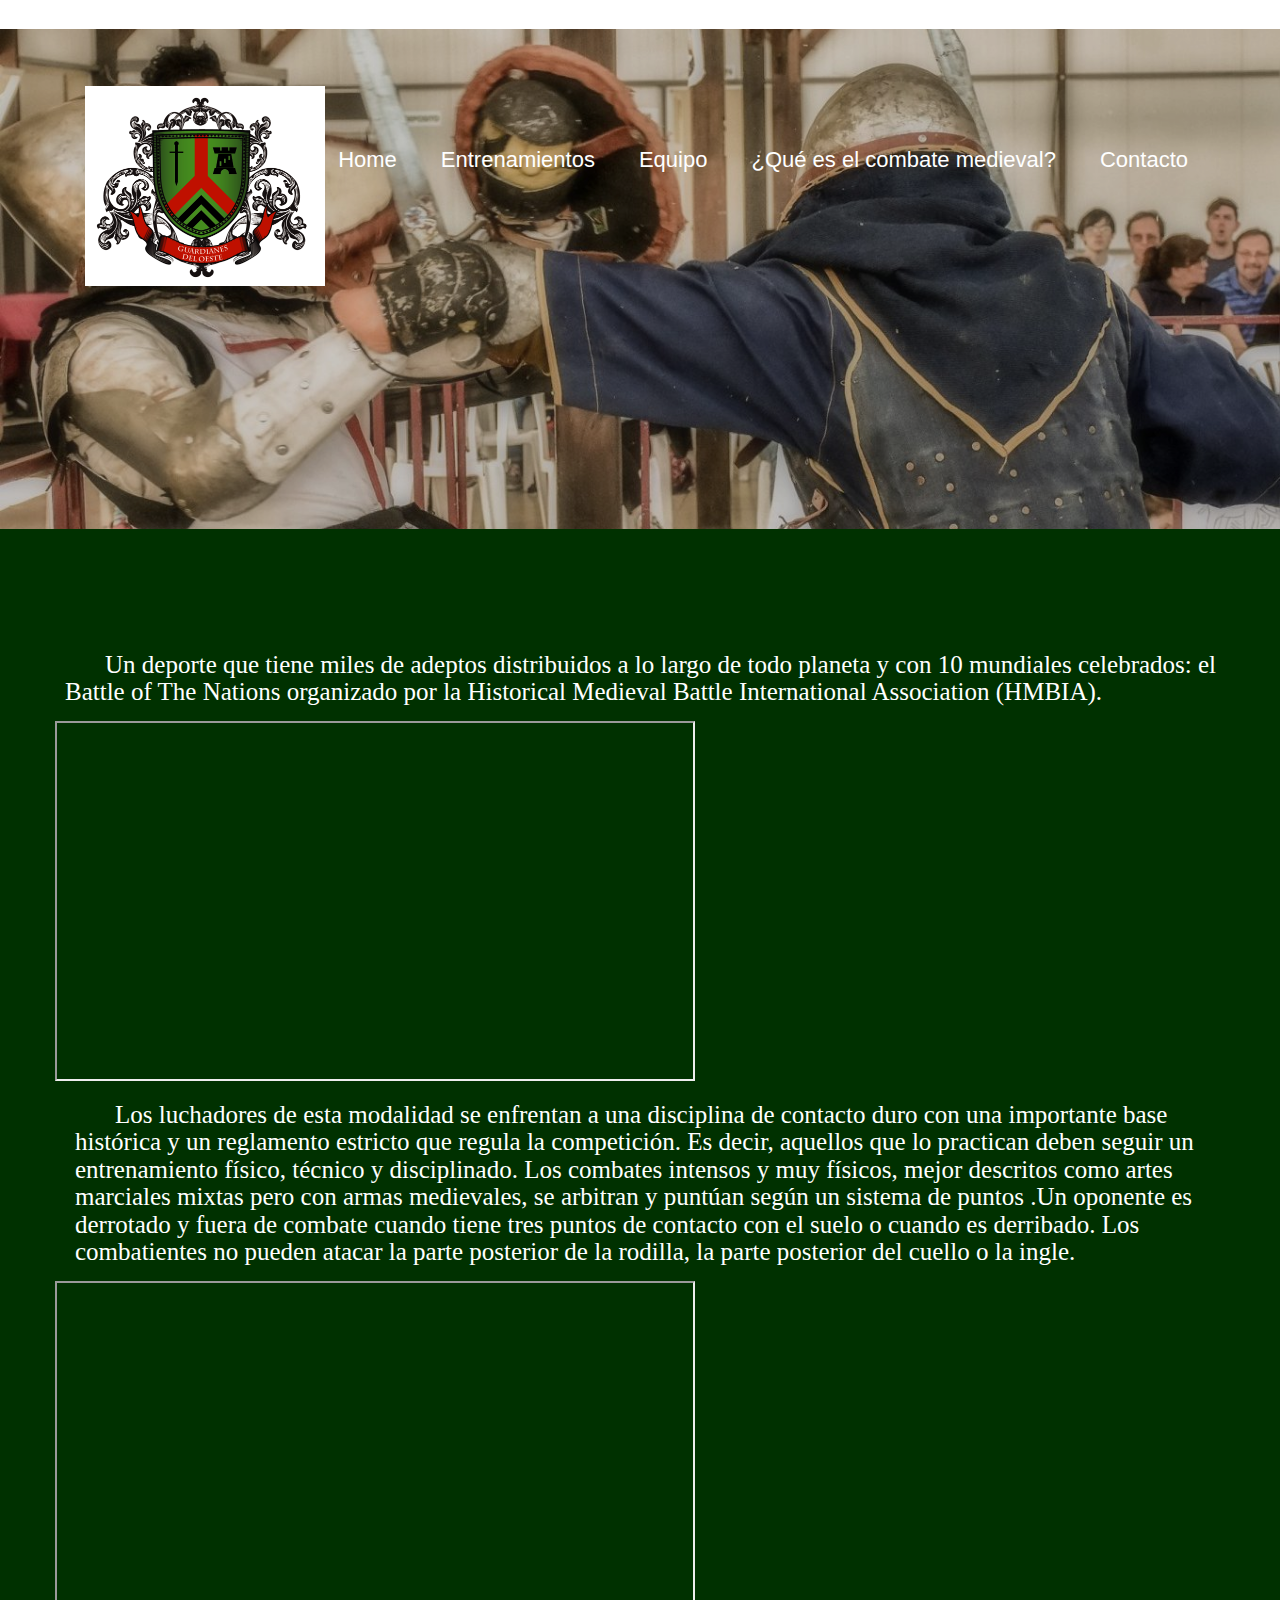
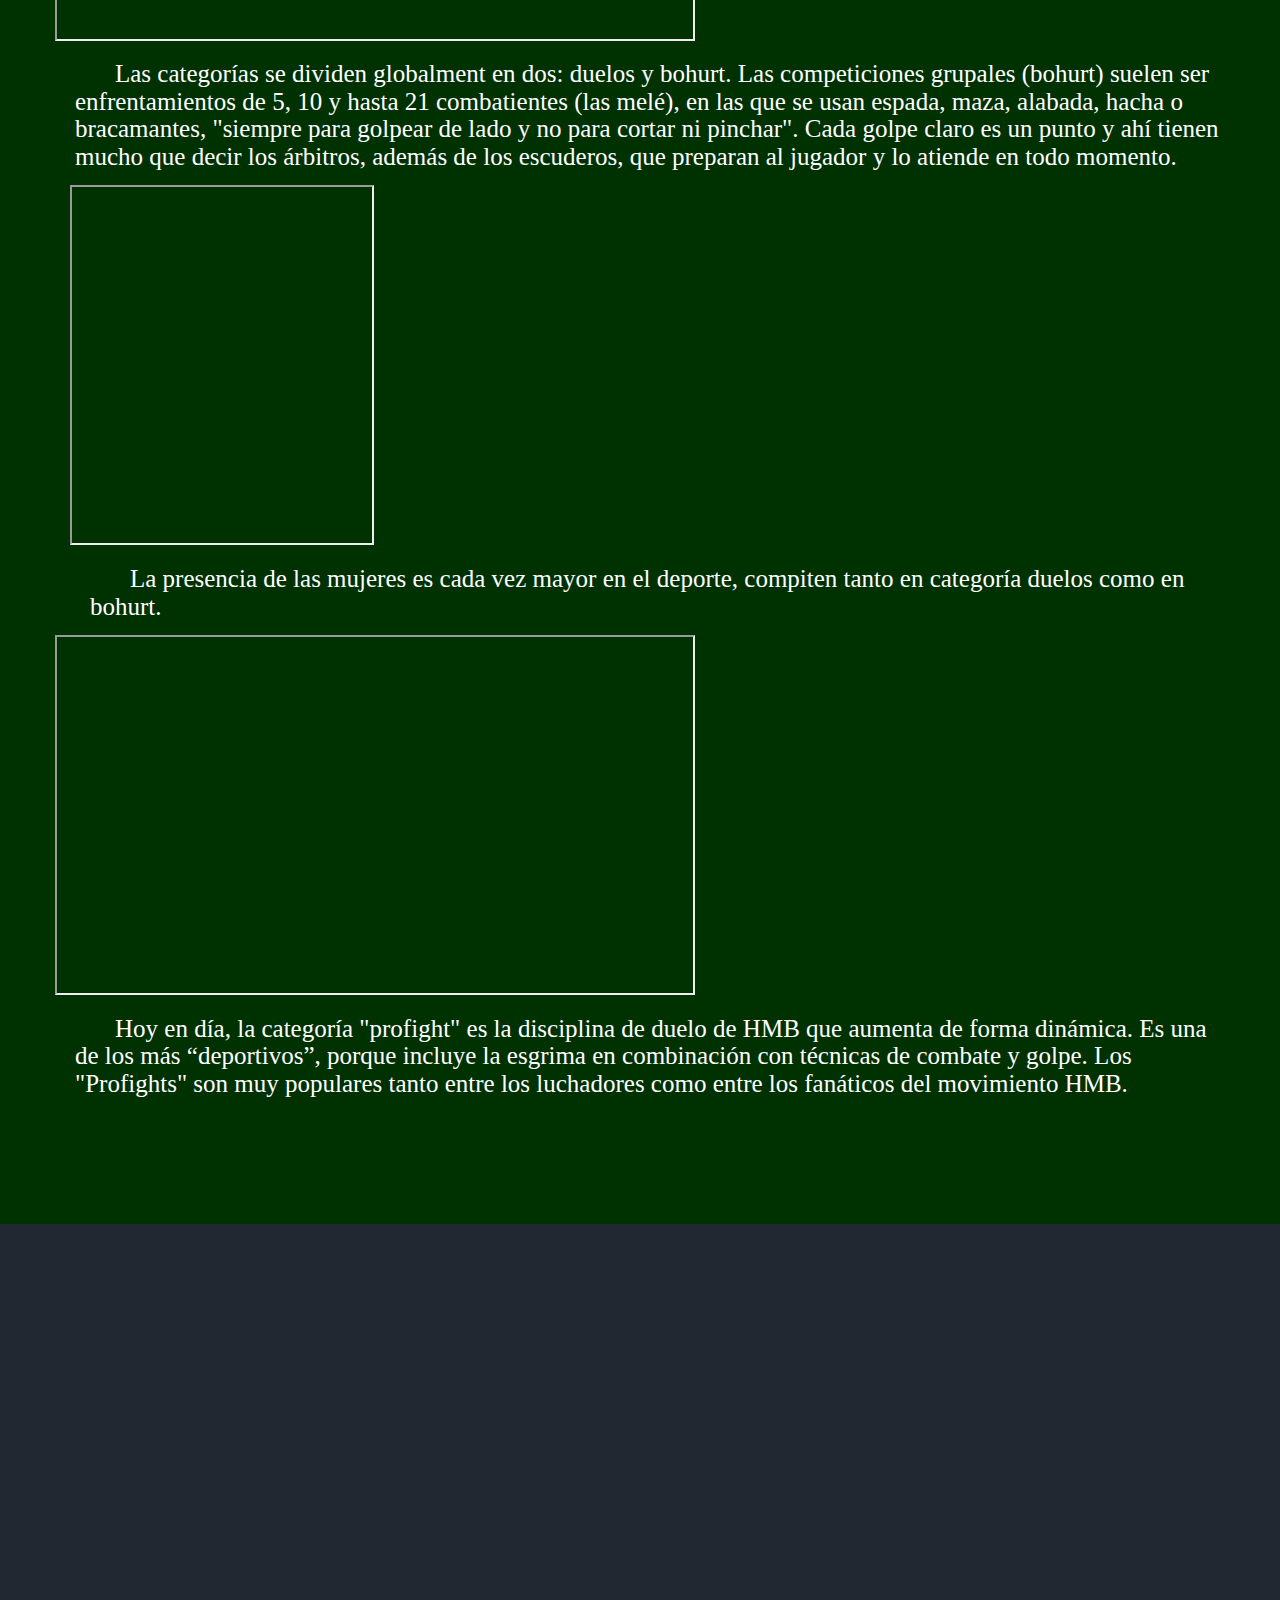
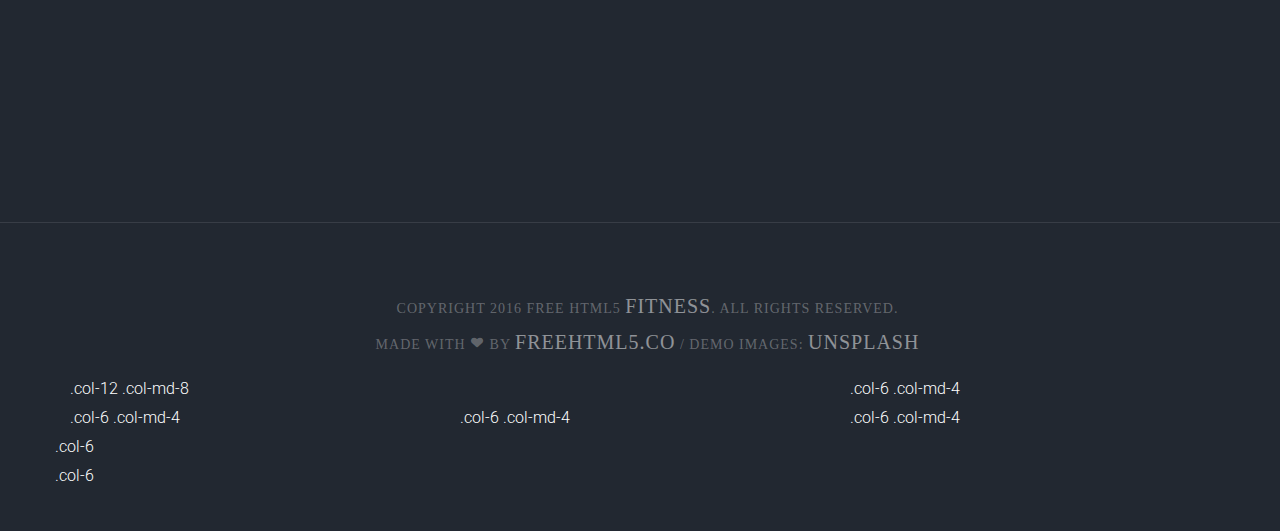
==== proyecto/about.html @ b40e36af "version 1" ====
<!DOCTYPE html>
<!--[if lt IE 7]>      <html class="no-js lt-ie9 lt-ie8 lt-ie7"> <![endif]-->
<!--[if IE 7]>         <html class="no-js lt-ie9 lt-ie8"> <![endif]-->
<!--[if IE 8]>         <html class="no-js lt-ie9"> <![endif]-->
<!--[if gt IE 8]><!--> <html class="no-js"> <!--<![endif]-->
	<head>
	<meta charset="utf-8">
	<meta http-equiv="X-UA-Compatible" content="IE=edge">
	<title>Guardianes del Oeste</title>
	<meta name="viewport" content="width=device-width, initial-scale=1">
	<meta name="description" content="Free HTML5 Template by FREEHTML5.CO" />
	<meta name="keywords" content="free html5, free template, free bootstrap, html5, css3, mobile first, responsive" />
	<meta name="author" content="FREEHTML5.CO" />

  <!--
	//////////////////////////////////////////////////////

	FREE HTML5 TEMPLATE
	DESIGNED & DEVELOPED by FREEHTML5.CO

	Website: 		http://freehtml5.co/
	Email: 			info@freehtml5.co
	Twitter: 		http://twitter.com/fh5co
	Facebook: 		https://www.facebook.com/fh5co

	//////////////////////////////////////////////////////
	 -->

  	<!-- Facebook and Twitter integration -->
	<meta property="og:title" content=""/>
	<meta property="og:image" content=""/>
	<meta property="og:url" content=""/>
	<meta property="og:site_name" content=""/>
	<meta property="og:description" content=""/>
	<meta name="twitter:title" content="" />
	<meta name="twitter:image" content="" />
	<meta name="twitter:url" content="" />
	<meta name="twitter:card" content="" />

	<!-- Place favicon.ico and apple-touch-icon.png in the root directory -->
	<link rel="shortcut icon" href="favicon.ico">

	<link href='https://fonts.googleapis.com/css?family=Roboto:400,100,300,700,900' rel='stylesheet' type='text/css'>

	<!-- Animate.css -->
	<link rel="stylesheet" href="css/animate.css">
	<!-- Icomoon Icon Fonts-->
	<link rel="stylesheet" href="css/icomoon.css">
	<!-- Bootstrap  -->
	<link rel="stylesheet" href="css/bootstrap.css">
	<!-- Superfish -->
	<link rel="stylesheet" href="css/superfish.css">

	<link rel="stylesheet" href="css/style.css">


	<!-- Modernizr JS -->
	<script src="js/modernizr-2.6.2.min.js"></script>
	<!-- FOR IE9 below -->
	<!--[if lt IE 9]>
	<script src="js/respond.min.js"></script>
	<![endif]-->

	</head>
	<<body>
		<div id="fh5co-wrapper">
		<div id="fh5co-page">
		<div id="fh5co-header">
			<header id="fh5co-header-section">
				<div class="container">
					<div class="nav-header">

						<a class="navbar-brand" href="#"><img src="logo.png" class="img-responsive"></a>
						<!-- START #fh5co-menu-wrap -->
						<nav id="fh5co-menu-wrap" role="navigation">
							<ul class="sf-menu" id="fh5co-primary-menu">
								<li class="active">
									<a href="index.html">Home</a>
								</li>
								<li>

										<ul class="fh5co-sub-menu">
										<li><a href="left-sidebar.html">Web Development</a></li>
										<li><a href="right-sidebar.html">Branding &amp; Identity</a></li>
										<li>
											<a href="#" class="fh5co-sub-ddown">Free HTML5</a>
											<ul class="fh5co-sub-menu">
												<li><a href="http://freehtml5.co/preview/?item=build-free-html5-bootstrap-template" target="_blank">Build</a></li>
												<li><a href="http://freehtml5.co/preview/?item=work-free-html5-template-bootstrap" target="_blank">Work</a></li>
												<li><a href="http://freehtml5.co/preview/?item=light-free-html5-template-bootstrap" target="_blank">Light</a></li>
												<li><a href="http://freehtml5.co/preview/?item=relic-free-html5-template-using-bootstrap" target="_blank">Relic</a></li>
												<li><a href="http://freehtml5.co/preview/?item=display-free-html5-template-using-bootstrap" target="_blank">Display</a></li>
												<li><a href="http://freehtml5.co/preview/?item=sprint-free-html5-template-bootstrap" target="_blank">Sprint</a></li>
											</ul>
										</li>
										<li><a href="#">UI Animation</a></li>
										<li><a href="#">Copywriting</a></li>
										<li><a href="#">Photography</a></li>
									</ul>
								</li>
								<li>
									<a href="index.html#fh5co-schedule-section">Entrenamientos</a>

								<li><a href="index.html#fh5co-team-section">Equipo</a></li>
								<li><a href="about.html">¿Qué es el combate medieval?</a></li>
								<li><a href="#footer">Contacto</a></li>
							</ul>
						</nav>
					</div>
				</div>
			</header>
		<!-- end:fh5co-header -->
		<div class="fh5co-parallax" style="background-image: url(mm.jpg);" data-stellar-background-ratio="0.5">
			<div class="overlay"></div>
			<div class="container">
				<div class="row">
					<div class="col-md-8 col-md-offset-2 col-sm-12 col-sm-offset-0 col-xs-12 col-xs-offset-0 text-center fh5co-table" >
						<div class="fh5co-intro fh5co-table-cell animate-box">
							<h1 class="text-center">Historical Medieval Battles</h1>
							<p></p>
						</div>
					</div>
				</div>
			</div>
		</div><!-- end: fh5co-parallax -->
		<!-- end:fh5co-hero -->
		<div id="fh5co-team-section" bg-dark>
			<div class="container">
				<div class="row">
					<h5 style = "margin-left: 10px" >Un deporte que tiene miles de adeptos distribuidos a lo largo de todo planeta y con 10 mundiales celebrados: el Battle of The Nations organizado por la Historical Medieval Battle International Association (HMBIA).  </h5>
					<div class="container">
						<div class="row">
						<iframe  width="640" height="360" src="https://www.youtube.com/embed/qZElG263Dd4"> </iframe>
						<h5>Los luchadores de esta modalidad se enfrentan a una disciplina de contacto duro con una importante base histórica y un reglamento estricto que regula la competición. Es decir, aquellos que lo practican deben seguir un entrenamiento físico, técnico y disciplinado. Los combates intensos y muy físicos, mejor descritos como artes marciales mixtas pero con armas medievales, se arbitran y puntúan según un sistema de puntos .Un oponente es derrotado y fuera de combate cuando tiene tres puntos de contacto con el suelo  o cuando es derribado. Los combatientes no pueden atacar la parte posterior de la rodilla, la parte posterior del cuello o la ingle.</h5>
					</div>
					</div>
			<div class="container">
				<div class="row">
					<iframe  width="640" height="360" src="https://www.youtube.com/embed/xYxQR5haqTs"> </iframe>
						<h5>Las categorías se dividen globalment en dos: duelos y bohurt. Las competiciones grupales (bohurt) suelen ser enfrentamientos de 5, 10 y hasta 21 combatientes (las melé), en las que se usan espada, maza, alabada, hacha o bracamantes, "siempre para golpear de lado y no para cortar ni pinchar". Cada golpe claro es un punto y ahí tienen mucho que decir los árbitros, además de los escuderos, que preparan al jugador y lo atiende en todo momento.</h5>
			</div>
			</div>
	</div>
<div class="container">
		<div class="row">
				<iframe  width=width="640" height="360" src="https://www.youtube.com/embed/IIuzjG0g6gs"> </iframe>
<h5>La presencia de las mujeres es cada vez mayor en el deporte, compiten tanto en categoría duelos como en bohurt.</h5>
			</div>
				</div>
	</div>
	<div class="container">
			<div class="row">
				<iframe width="640" height="360" src="https://www.youtube.com/embed/VlCQ2pBob5Q"> </iframe>
				<h5>Hoy en día, la categoría "profight" es la disciplina de duelo de HMB que aumenta de forma dinámica. Es una de los más “deportivos”, porque incluye la esgrima en combinación con técnicas de combate y golpe. Los "Profights" son muy populares tanto entre los luchadores como entre los fanáticos del movimiento HMB.</h5>

				</div>
			</div>
		</div>

		<footer>
			<div id="footer">
				<div class="container">
					<div class="row">
						<div class="col-md-4 animate-box">
							<h3 class="section-title">Redes sociales</h3>
							<div class="redes">
								<img src="facebook.png" alt="">
									<a href="https://www.facebook.com/GuardianesdelOeste/?ref=page_internal" target="_blank">Guardianes del Oeste</a>
								<div class="redes">
									<div class="row">
							<br>
									</div>
								</div>
								<img src="instagram.png" alt="">
								<a href="https://www.instagram.com/guardianesdeloeste/?hl=es-la" target="_blank">guardianesdeloeste</a>
							</div>

							<div class="redes">
								<br>
								<img src="youtube.png" alt="">
										<a href="https://www.youtube.com/channel/UCWOJ4RMoIBNzzhzThkzTSmQ" target="_blank">Guardianes del Oeste</a>
							</div>
						</div>

						<div class="col-md-4 animate-box">
							<h3 class="section-title">Dirección</h3>
							<ul class="contact-info">
								<li><i class="icon-map-marker"></i>Club Gimnasia y Esgrima, calle Gutierrez 261, Ciudad de Mendoza.</li>
								<li><i class="icon-phone"></i>+54 2613458516</li>
								<li><i class="icon-envelope"></i><a href="#">guardianesdeloestemza@gmail.com</a></li>
								<li><i class="icon-globe2"></i><a href="#">www.yoursite.com</a></li>
							</ul>
						</div>
						<div class="col-md-4 animate-box">
							<h3 class="section-title">Sacate las dudas! Contactanos</h3>
						<img src="fist.gif" alt="">
								</div>
							</form>
						</div>
					</div>
					<div class="row copy-right">
						<div class="col-md-6 col-md-offset-3 text-center">
							<p class="fh5co-social-icons">

							</p>
							<p>Copyright 2016 Free Html5 <a href="#">Fitness</a>. All Rights Reserved. <br>Made with <i class="icon-heart3"></i> by <a href="http://freehtml5.co/" target="_blank">Freehtml5.co</a> / Demo Images: <a href="https://unsplash.com/" target="_blank">Unsplash</a></p>
						</div>
						<div class="container">
  <div class="row">
    <div class="col-12 col-md-8 ">.col-12 .col-md-8</div>
    <div class="col-6 col-md-4">.col-6 .col-md-4</div>
  </div>
  <div class="row">
    <div class="col-6 col-md-4">.col-6 .col-md-4</div>
    <div class="col-6 col-md-4">.col-6 .col-md-4</div>
    <div class="col-6 col-md-4">.col-6 .col-md-4</div>
  </div>
  <div class="row">
    <div class="col-6">.col-6</div>
    <div class="col-6">.col-6</div>
  </div>
</div>
					</div>
				</div>
			</div>
		</footer>


	</div>
	<!-- END fh5co-page -->

	</div>
	<!-- END fh5co-wrapper -->

	<!-- jQuery -->


	<script src="js/jquery.min.js"></script>
	<!-- jQuery Easing -->
	<script src="js/jquery.easing.1.3.js"></script>
	<!-- Bootstrap -->
	<script src="js/bootstrap.min.js"></script>
	<!-- Waypoints -->
	<script src="js/jquery.waypoints.min.js"></script>
	<!-- Stellar -->
	<script src="js/jquery.stellar.min.js"></script>
	<!-- Superfish -->
	<script src="js/hoverIntent.js"></script>
	<script src="js/superfish.js"></script>

	<!-- Main JS (Do not remove) -->
	<script src="js/main.js"></script>

	</body>
</html>
---- proyecto/css/icomoon.css ----
@font-face {
    font-family: 'icomoon';
    src:    url('fonts/icomoon.eot?1oniuf');
    src:    url('fonts/icomoon.eot?1oniuf#iefix') format('embedded-opentype'),
        url('fonts/icomoon.ttf?1oniuf') format('truetype'),
        url('fonts/icomoon.woff?1oniuf') format('woff'),
        url('fonts/icomoon.svg?1oniuf#icomoon') format('svg');
    font-weight: normal;
    font-style: normal;
}

[class^="icon-"], [class*=" icon-"] {
    /* use !important to prevent issues with browser extensions that change fonts */
    font-family: 'icomoon' !important;
    speak: none;
    font-style: normal;
    font-weight: normal;
    font-variant: normal;
    text-transform: none;
    line-height: 1;

    /* Better Font Rendering =========== */
    -webkit-font-smoothing: antialiased;
    -moz-osx-font-smoothing: grayscale;
}

.icon-mobile:before {
    content: "\e000";
}
.icon-laptop:before {
    content: "\e001";
}
.icon-desktop:before {
    content: "\e002";
}
.icon-tablet:before {
    content: "\e003";
}
.icon-phone:before {
    content: "\e004";
}
.icon-document:before {
    content: "\e005";
}
.icon-documents:before {
    content: "\e006";
}
.icon-search:before {
    content: "\e007";
}
.icon-clipboard:before {
    content: "\e008";
}
.icon-newspaper:before {
    content: "\e009";
}
.icon-notebook:before {
    content: "\e00a";
}
.icon-book-open:before {
    content: "\e00b";
}
.icon-browser:before {
    content: "\e00c";
}
.icon-calendar:before {
    content: "\e00d";
}
.icon-presentation:before {
    content: "\e00e";
}
.icon-picture:before {
    content: "\e00f";
}
.icon-pictures:before {
    content: "\e010";
}
.icon-video:before {
    content: "\e011";
}
.icon-camera:before {
    content: "\e012";
}
.icon-printer:before {
    content: "\e013";
}
.icon-toolbox:before {
    content: "\e014";
}
.icon-briefcase:before {
    content: "\e015";
}
.icon-wallet:before {
    content: "\e016";
}
.icon-gift:before {
    content: "\e017";
}
.icon-bargraph:before {
    content: "\e018";
}
.icon-grid:before {
    content: "\e019";
}
.icon-expand:before {
    content: "\e01a";
}
.icon-focus:before {
    content: "\e01b";
}
.icon-edit:before {
    content: "\e01c";
}
.icon-adjustments:before {
    content: "\e01d";
}
.icon-ribbon:before {
    content: "\e01e";
}
.icon-hourglass:before {
    content: "\e01f";
}
.icon-lock:before {
    content: "\e020";
}
.icon-megaphone:before {
    content: "\e021";
}
.icon-shield:before {
    content: "\e022";
}
.icon-trophy:before {
    content: "\e023";
}
.icon-flag:before {
    content: "\e024";
}
.icon-map:before {
    content: "\e025";
}
.icon-puzzle:before {
    content: "\e026";
}
.icon-basket:before {
    content: "\e027";
}
.icon-envelope:before {
    content: "\e028";
}
.icon-streetsign:before {
    content: "\e029";
}
.icon-telescope:before {
    content: "\e02a";
}
.icon-gears:before {
    content: "\e02b";
}
.icon-key:before {
    content: "\e02c";
}
.icon-paperclip:before {
    content: "\e02d";
}
.icon-attachment:before {
    content: "\e02e";
}
.icon-pricetags:before {
    content: "\e02f";
}
.icon-lightbulb:before {
    content: "\e030";
}
.icon-layers:before {
    content: "\e031";
}
.icon-pencil:before {
    content: "\e032";
}
.icon-tools:before {
    content: "\e033";
}
.icon-tools-2:before {
    content: "\e034";
}
.icon-scissors:before {
    content: "\e035";
}
.icon-paintbrush:before {
    content: "\e036";
}
.icon-magnifying-glass:before {
    content: "\e037";
}
.icon-circle-compass:before {
    content: "\e038";
}
.icon-linegraph:before {
    content: "\e039";
}
.icon-mic:before {
    content: "\e03a";
}
.icon-strategy:before {
    content: "\e03b";
}
.icon-beaker:before {
    content: "\e03c";
}
.icon-caution:before {
    content: "\e03d";
}
.icon-recycle:before {
    content: "\e03e";
}
.icon-anchor:before {
    content: "\e03f";
}
.icon-profile-male:before {
    content: "\e040";
}
.icon-profile-female:before {
    content: "\e041";
}
.icon-bike:before {
    content: "\e042";
}
.icon-wine:before {
    content: "\e043";
}
.icon-hotairballoon:before {
    content: "\e044";
}
.icon-globe:before {
    content: "\e045";
}
.icon-genius:before {
    content: "\e046";
}
.icon-map-pin:before {
    content: "\e047";
}
.icon-dial:before {
    content: "\e048";
}
.icon-chat:before {
    content: "\e049";
}
.icon-heart:before {
    content: "\e04a";
}
.icon-cloud:before {
    content: "\e04b";
}
.icon-upload:before {
    content: "\e04c";
}
.icon-download:before {
    content: "\e04d";
}
.icon-target:before {
    content: "\e04e";
}
.icon-hazardous:before {
    content: "\e04f";
}
.icon-piechart:before {
    content: "\e050";
}
.icon-speedometer:before {
    content: "\e051";
}
.icon-global:before {
    content: "\e052";
}
.icon-compass:before {
    content: "\e053";
}
.icon-lifesaver:before {
    content: "\e054";
}
.icon-clock:before {
    content: "\e055";
}
.icon-aperture:before {
    content: "\e056";
}
.icon-quote:before {
    content: "\e057";
}
.icon-scope:before {
    content: "\e058";
}
.icon-alarmclock:before {
    content: "\e059";
}
.icon-refresh:before {
    content: "\e05a";
}
.icon-happy:before {
    content: "\e05b";
}
.icon-sad:before {
    content: "\e05c";
}
.icon-facebook:before {
    content: "\e05d";
}
.icon-twitter:before {
    content: "\e05e";
}
.icon-googleplus:before {
    content: "\e05f";
}
.icon-rss:before {
    content: "\e060";
}
.icon-tumblr:before {
    content: "\e061";
}
.icon-linkedin:before {
    content: "\e062";
}
.icon-dribbble:before {
    content: "\e063";
}
.icon-box2:before {
    content: "\ea82";
}
.icon-write:before {
    content: "\ea83";
}
.icon-clock2:before {
    content: "\ea84";
}
.icon-reply2:before {
    content: "\ea85";
}
.icon-reply-all2:before {
    content: "\ea86";
}
.icon-forward2:before {
    content: "\ea87";
}
.icon-flag2:before {
    content: "\ea88";
}
.icon-search2:before {
    content: "\ea89";
}
.icon-trash2:before {
    content: "\ea8a";
}
.icon-envelope2:before {
    content: "\ea8b";
}
.icon-bubble:before {
    content: "\ea8c";
}
.icon-bubbles:before {
    content: "\ea8d";
}
.icon-user2:before {
    content: "\ea8e";
}
.icon-users2:before {
    content: "\ea8f";
}
.icon-cloud2:before {
    content: "\ea90";
}
.icon-download2:before {
    content: "\ea91";
}
.icon-upload2:before {
    content: "\ea92";
}
.icon-rain:before {
    content: "\ea93";
}
.icon-sun:before {
    content: "\ea94";
}
.icon-moon2:before {
    content: "\ea95";
}
.icon-bell2:before {
    content: "\ea96";
}
.icon-folder2:before {
    content: "\ea97";
}
.icon-pin2:before {
    content: "\ea98";
}
.icon-sound2:before {
    content: "\ea99";
}
.icon-microphone:before {
    content: "\ea9a";
}
.icon-camera2:before {
    content: "\ea9b";
}
.icon-image2:before {
    content: "\ea9c";
}
.icon-cog2:before {
    content: "\ea9d";
}
.icon-calendar2:before {
    content: "\ea9e";
}
.icon-book2:before {
    content: "\ea9f";
}
.icon-map-marker:before {
    content: "\eaa0";
}
.icon-store:before {
    content: "\eaa1";
}
.icon-support:before {
    content: "\eaa2";
}
.icon-tag2:before {
    content: "\eaa3";
}
.icon-heart2:before {
    content: "\eaa4";
}
.icon-video-camera:before {
    content: "\eaa5";
}
.icon-trophy2:before {
    content: "\eaa6";
}
.icon-cart:before {
    content: "\eaa7";
}
.icon-eye2:before {
    content: "\eaa8";
}
.icon-cancel:before {
    content: "\eaa9";
}
.icon-chart:before {
    content: "\eaaa";
}
.icon-target2:before {
    content: "\eaab";
}
.icon-printer2:before {
    content: "\eaac";
}
.icon-location2:before {
    content: "\eaad";
}
.icon-bookmark2:before {
    content: "\eaae";
}
.icon-monitor:before {
    content: "\eaaf";
}
.icon-cross2:before {
    content: "\eab0";
}
.icon-plus2:before {
    content: "\eab1";
}
.icon-left:before {
    content: "\eab2";
}
.icon-up:before {
    content: "\eab3";
}
.icon-browser2:before {
    content: "\eab4";
}
.icon-windows:before {
    content: "\eab5";
}
.icon-switch2:before {
    content: "\eab6";
}
.icon-dashboard:before {
    content: "\eab7";
}
.icon-play:before {
    content: "\eab8";
}
.icon-fast-forward:before {
    content: "\eab9";
}
.icon-next:before {
    content: "\eaba";
}
.icon-refresh2:before {
    content: "\eabb";
}
.icon-film:before {
    content: "\eabc";
}
.icon-home2:before {
    content: "\eabd";
}
.icon-add-to-list:before {
    content: "\e901";
}
.icon-classic-computer:before {
    content: "\e902";
}
.icon-controller-fast-backward:before {
    content: "\e903";
}
.icon-creative-commons-attribution:before {
    content: "\e904";
}
.icon-creative-commons-noderivs:before {
    content: "\e905";
}
.icon-creative-commons-noncommercial-eu:before {
    content: "\e906";
}
.icon-creative-commons-noncommercial-us:before {
    content: "\e907";
}
.icon-creative-commons-public-domain:before {
    content: "\e908";
}
.icon-creative-commons-remix:before {
    content: "\e909";
}
.icon-creative-commons-share:before {
    content: "\e90a";
}
.icon-creative-commons-sharealike:before {
    content: "\e90b";
}
.icon-creative-commons:before {
    content: "\e90c";
}
.icon-document-landscape:before {
    content: "\e90d";
}
.icon-remove-user:before {
    content: "\e90e";
}
.icon-warning:before {
    content: "\e90f";
}
.icon-arrow-bold-down:before {
    content: "\e910";
}
.icon-arrow-bold-left:before {
    content: "\e911";
}
.icon-arrow-bold-right:before {
    content: "\e912";
}
.icon-arrow-bold-up:before {
    content: "\e913";
}
.icon-arrow-down:before {
    content: "\e914";
}
.icon-arrow-left:before {
    content: "\e915";
}
.icon-arrow-long-down:before {
    content: "\e916";
}
.icon-arrow-long-left:before {
    content: "\e917";
}
.icon-arrow-long-right:before {
    content: "\e918";
}
.icon-arrow-long-up:before {
    content: "\e919";
}
.icon-arrow-right:before {
    content: "\e91a";
}
.icon-arrow-up:before {
    content: "\e91b";
}
.icon-arrow-with-circle-down:before {
    content: "\e91c";
}
.icon-arrow-with-circle-left:before {
    content: "\e91d";
}
.icon-arrow-with-circle-right:before {
    content: "\e91e";
}
.icon-arrow-with-circle-up:before {
    content: "\e91f";
}
.icon-bookmark:before {
    content: "\e920";
}
.icon-bookmarks:before {
    content: "\e921";
}
.icon-chevron-down:before {
    content: "\e922";
}
.icon-chevron-left:before {
    content: "\e923";
}
.icon-chevron-right:before {
    content: "\e924";
}
.icon-chevron-small-down:before {
    content: "\e925";
}
.icon-chevron-small-left:before {
    content: "\e926";
}
.icon-chevron-small-right:before {
    content: "\e927";
}
.icon-chevron-small-up:before {
    content: "\e928";
}
.icon-chevron-thin-down:before {
    content: "\e929";
}
.icon-chevron-thin-left:before {
    content: "\e92a";
}
.icon-chevron-thin-right:before {
    content: "\e92b";
}
.icon-chevron-thin-up:before {
    content: "\e92c";
}
.icon-chevron-up:before {
    content: "\e92d";
}
.icon-chevron-with-circle-down:before {
    content: "\e92e";
}
.icon-chevron-with-circle-left:before {
    content: "\e92f";
}
.icon-chevron-with-circle-right:before {
    content: "\e930";
}
.icon-chevron-with-circle-up:before {
    content: "\e931";
}
.icon-cloud3:before {
    content: "\e932";
}
.icon-controller-fast-forward:before {
    content: "\e933";
}
.icon-controller-jump-to-start:before {
    content: "\e934";
}
.icon-controller-next:before {
    content: "\e935";
}
.icon-controller-paus:before {
    content: "\e936";
}
.icon-controller-play:before {
    content: "\e937";
}
.icon-controller-record:before {
    content: "\e938";
}
.icon-controller-stop:before {
    content: "\e939";
}
.icon-controller-volume:before {
    content: "\e93a";
}
.icon-dot-single:before {
    content: "\e93b";
}
.icon-dots-three-horizontal:before {
    content: "\e93c";
}
.icon-dots-three-vertical:before {
    content: "\e93d";
}
.icon-dots-two-horizontal:before {
    content: "\e93e";
}
.icon-dots-two-vertical:before {
    content: "\e93f";
}
.icon-download3:before {
    content: "\e940";
}
.icon-emoji-flirt:before {
    content: "\e941";
}
.icon-flow-branch:before {
    content: "\e942";
}
.icon-flow-cascade:before {
    content: "\e943";
}
.icon-flow-line:before {
    content: "\e944";
}
.icon-flow-parallel:before {
    content: "\e945";
}
.icon-flow-tree:before {
    content: "\e946";
}
.icon-install:before {
    content: "\e947";
}
.icon-layers2:before {
    content: "\e948";
}
.icon-open-book:before {
    content: "\e949";
}
.icon-resize-100:before {
    content: "\e94a";
}
.icon-resize-full-screen:before {
    content: "\e94b";
}
.icon-save:before {
    content: "\e94c";
}
.icon-select-arrows:before {
    content: "\e94d";
}
.icon-sound-mute:before {
    content: "\e94e";
}
.icon-sound:before {
    content: "\e94f";
}
.icon-trash:before {
    content: "\e950";
}
.icon-triangle-down:before {
    content: "\e951";
}
.icon-triangle-left:before {
    content: "\e952";
}
.icon-triangle-right:before {
    content: "\e953";
}
.icon-triangle-up:before {
    content: "\e954";
}
.icon-uninstall:before {
    content: "\e955";
}
.icon-upload-to-cloud:before {
    content: "\e956";
}
.icon-upload3:before {
    content: "\e957";
}
.icon-add-user:before {
    content: "\e958";
}
.icon-address:before {
    content: "\e959";
}
.icon-adjust:before {
    content: "\e95a";
}
.icon-air:before {
    content: "\e95b";
}
.icon-aircraft-landing:before {
    content: "\e95c";
}
.icon-aircraft-take-off:before {
    content: "\e95d";
}
.icon-aircraft:before {
    content: "\e95e";
}
.icon-align-bottom:before {
    content: "\e95f";
}
.icon-align-horizontal-middle:before {
    content: "\e960";
}
.icon-align-left:before {
    content: "\e961";
}
.icon-align-right:before {
    content: "\e962";
}
.icon-align-top:before {
    content: "\e963";
}
.icon-align-vertical-middle:before {
    content: "\e964";
}
.icon-archive:before {
    content: "\e965";
}
.icon-area-graph:before {
    content: "\e966";
}
.icon-attachment2:before {
    content: "\e967";
}
.icon-awareness-ribbon:before {
    content: "\e968";
}
.icon-back-in-time:before {
    content: "\e969";
}
.icon-back:before {
    content: "\e96a";
}
.icon-bar-graph:before {
    content: "\e96b";
}
.icon-battery:before {
    content: "\e96c";
}
.icon-beamed-note:before {
    content: "\e96d";
}
.icon-bell:before {
    content: "\e96e";
}
.icon-blackboard:before {
    content: "\e96f";
}
.icon-block:before {
    content: "\e970";
}
.icon-book:before {
    content: "\e971";
}
.icon-bowl:before {
    content: "\e972";
}
.icon-box:before {
    content: "\e973";
}
.icon-briefcase2:before {
    content: "\e974";
}
.icon-browser3:before {
    content: "\e975";
}
.icon-brush:before {
    content: "\e976";
}
.icon-bucket:before {
    content: "\e977";
}
.icon-cake:before {
    content: "\e978";
}
.icon-calculator:before {
    content: "\e979";
}
.icon-calendar3:before {
    content: "\e97a";
}
.icon-camera3:before {
    content: "\e97b";
}
.icon-ccw:before {
    content: "\e97c";
}
.icon-chat2:before {
    content: "\e97d";
}
.icon-check:before {
    content: "\e97e";
}
.icon-circle-with-cross:before {
    content: "\e97f";
}
.icon-circle-with-minus:before {
    content: "\e980";
}
.icon-circle-with-plus:before {
    content: "\e981";
}
.icon-circle:before {
    content: "\e982";
}
.icon-circular-graph:before {
    content: "\e983";
}
.icon-clapperboard:before {
    content: "\e984";
}
.icon-clipboard2:before {
    content: "\e985";
}
.icon-clock3:before {
    content: "\e986";
}
.icon-code:before {
    content: "\e987";
}
.icon-cog:before {
    content: "\e988";
}
.icon-colours:before {
    content: "\e989";
}
.icon-compass2:before {
    content: "\e98a";
}
.icon-copy:before {
    content: "\e98b";
}
.icon-credit-card:before {
    content: "\e98c";
}
.icon-credit:before {
    content: "\e98d";
}
.icon-cross:before {
    content: "\e98e";
}
.icon-cup:before {
    content: "\e98f";
}
.icon-cw:before {
    content: "\e990";
}
.icon-cycle:before {
    content: "\e991";
}
.icon-database:before {
    content: "\e992";
}
.icon-dial-pad:before {
    content: "\e993";
}
.icon-direction:before {
    content: "\e994";
}
.icon-document2:before {
    content: "\e995";
}
.icon-documents2:before {
    content: "\e996";
}
.icon-drink:before {
    content: "\e997";
}
.icon-drive:before {
    content: "\e998";
}
.icon-drop:before {
    content: "\e999";
}
.icon-edit2:before {
    content: "\e99a";
}
.icon-email:before {
    content: "\e99b";
}
.icon-emoji-happy:before {
    content: "\e99c";
}
.icon-emoji-neutral:before {
    content: "\e99d";
}
.icon-emoji-sad:before {
    content: "\e99e";
}
.icon-erase:before {
    content: "\e99f";
}
.icon-eraser:before {
    content: "\e9a0";
}
.icon-export:before {
    content: "\e9a1";
}
.icon-eye:before {
    content: "\e9a2";
}
.icon-feather:before {
    content: "\e9a3";
}
.icon-flag3:before {
    content: "\e9a4";
}
.icon-flash:before {
    content: "\e9a5";
}
.icon-flashlight:before {
    content: "\e9a6";
}
.icon-flat-brush:before {
    content: "\e9a7";
}
.icon-folder-images:before {
    content: "\e9a8";
}
.icon-folder-music:before {
    content: "\e9a9";
}
.icon-folder-video:before {
    content: "\e9aa";
}
.icon-folder:before {
    content: "\e9ab";
}
.icon-forward:before {
    content: "\e9ac";
}
.icon-funnel:before {
    content: "\e9ad";
}
.icon-game-controller:before {
    content: "\e9ae";
}
.icon-gauge:before {
    content: "\e9af";
}
.icon-globe2:before {
    content: "\e9b0";
}
.icon-graduation-cap:before {
    content: "\e9b1";
}
.icon-grid2:before {
    content: "\e9b2";
}
.icon-hair-cross:before {
    content: "\e9b3";
}
.icon-hand:before {
    content: "\e9b4";
}
.icon-heart-outlined:before {
    content: "\e9b5";
}
.icon-heart3:before {
    content: "\e9b6";
}
.icon-help-with-circle:before {
    content: "\e9b7";
}
.icon-help:before {
    content: "\e9b8";
}
.icon-home:before {
    content: "\e9b9";
}
.icon-hour-glass:before {
    content: "\e9ba";
}
.icon-image-inverted:before {
    content: "\e9bb";
}
.icon-image:before {
    content: "\e9bc";
}
.icon-images:before {
    content: "\e9bd";
}
.icon-inbox:before {
    content: "\e9be";
}
.icon-infinity:before {
    content: "\e9bf";
}
.icon-info-with-circle:before {
    content: "\e9c0";
}
.icon-info:before {
    content: "\e9c1";
}
.icon-key2:before {
    content: "\e9c2";
}
.icon-keyboard:before {
    content: "\e9c3";
}
.icon-lab-flask:before {
    content: "\e9c4";
}
.icon-landline:before {
    content: "\e9c5";
}
.icon-language:before {
    content: "\e9c6";
}
.icon-laptop2:before {
    content: "\e9c7";
}
.icon-leaf:before {
    content: "\e9c8";
}
.icon-level-down:before {
    content: "\e9c9";
}
.icon-level-up:before {
    content: "\e9ca";
}
.icon-lifebuoy:before {
    content: "\e9cb";
}
.icon-light-bulb:before {
    content: "\e9cc";
}
.icon-light-down:before {
    content: "\e9cd";
}
.icon-light-up:before {
    content: "\e9ce";
}
.icon-line-graph:before {
    content: "\e9cf";
}
.icon-link:before {
    content: "\e9d0";
}
.icon-list:before {
    content: "\e9d1";
}
.icon-location-pin:before {
    content: "\e9d2";
}
.icon-location:before {
    content: "\e9d3";
}
.icon-lock-open:before {
    content: "\e9d4";
}
.icon-lock2:before {
    content: "\e9d5";
}
.icon-log-out:before {
    content: "\e9d6";
}
.icon-login:before {
    content: "\e9d7";
}
.icon-loop:before {
    content: "\e9d8";
}
.icon-magnet:before {
    content: "\e9d9";
}
.icon-magnifying-glass2:before {
    content: "\e9da";
}
.icon-mail:before {
    content: "\e9db";
}
.icon-man:before {
    content: "\e9dc";
}
.icon-map2:before {
    content: "\e9dd";
}
.icon-mask:before {
    content: "\e9de";
}
.icon-medal:before {
    content: "\e9df";
}
.icon-megaphone2:before {
    content: "\e9e0";
}
.icon-menu:before {
    content: "\e9e1";
}
.icon-message:before {
    content: "\e9e2";
}
.icon-mic2:before {
    content: "\e9e3";
}
.icon-minus:before {
    content: "\e9e4";
}
.icon-mobile2:before {
    content: "\e9e5";
}
.icon-modern-mic:before {
    content: "\e9e6";
}
.icon-moon:before {
    content: "\e9e7";
}
.icon-mouse:before {
    content: "\e9e8";
}
.icon-music:before {
    content: "\e9e9";
}
.icon-network:before {
    content: "\e9ea";
}
.icon-new-message:before {
    content: "\e9eb";
}
.icon-new:before {
    content: "\e9ec";
}
.icon-news:before {
    content: "\e9ed";
}
.icon-note:before {
    content: "\e9ee";
}
.icon-notification:before {
    content: "\e9ef";
}
.icon-old-mobile:before {
    content: "\e9f0";
}
.icon-old-phone:before {
    content: "\e9f1";
}
.icon-palette:before {
    content: "\e9f2";
}
.icon-paper-plane:before {
    content: "\e9f3";
}
.icon-pencil2:before {
    content: "\e9f4";
}
.icon-phone2:before {
    content: "\e9f5";
}
.icon-pie-chart:before {
    content: "\e9f6";
}
.icon-pin:before {
    content: "\e9f7";
}
.icon-plus:before {
    content: "\e9f8";
}
.icon-popup:before {
    content: "\e9f9";
}
.icon-power-plug:before {
    content: "\e9fa";
}
.icon-price-ribbon:before {
    content: "\e9fb";
}
.icon-price-tag:before {
    content: "\e9fc";
}
.icon-print:before {
    content: "\e9fd";
}
.icon-progress-empty:before {
    content: "\e9fe";
}
.icon-progress-full:before {
    content: "\e9ff";
}
.icon-progress-one:before {
    content: "\ea00";
}
.icon-progress-two:before {
    content: "\ea01";
}
.icon-publish:before {
    content: "\ea02";
}
.icon-quote2:before {
    content: "\ea03";
}
.icon-radio:before {
    content: "\ea04";
}
.icon-reply-all:before {
    content: "\ea05";
}
.icon-reply:before {
    content: "\ea06";
}
.icon-retweet:before {
    content: "\ea07";
}
.icon-rocket:before {
    content: "\ea08";
}
.icon-round-brush:before {
    content: "\ea09";
}
.icon-rss2:before {
    content: "\ea0a";
}
.icon-ruler:before {
    content: "\ea0b";
}
.icon-scissors2:before {
    content: "\ea0c";
}
.icon-share-alternitive:before {
    content: "\ea0d";
}
.icon-share:before {
    content: "\ea0e";
}
.icon-shareable:before {
    content: "\ea0f";
}
.icon-shield2:before {
    content: "\ea10";
}
.icon-shop:before {
    content: "\ea11";
}
.icon-shopping-bag:before {
    content: "\ea12";
}
.icon-shopping-basket:before {
    content: "\ea13";
}
.icon-shopping-cart:before {
    content: "\ea14";
}
.icon-shuffle:before {
    content: "\ea15";
}
.icon-signal:before {
    content: "\ea16";
}
.icon-sound-mix:before {
    content: "\ea17";
}
.icon-sports-club:before {
    content: "\ea18";
}
.icon-spreadsheet:before {
    content: "\ea19";
}
.icon-squared-cross:before {
    content: "\ea1a";
}
.icon-squared-minus:before {
    content: "\ea1b";
}
.icon-squared-plus:before {
    content: "\ea1c";
}
.icon-star-outlined:before {
    content: "\ea1d";
}
.icon-star:before {
    content: "\ea1e";
}
.icon-stopwatch:before {
    content: "\ea1f";
}
.icon-suitcase:before {
    content: "\ea20";
}
.icon-swap:before {
    content: "\ea21";
}
.icon-sweden:before {
    content: "\ea22";
}
.icon-switch:before {
    content: "\ea23";
}
.icon-tablet2:before {
    content: "\ea24";
}
.icon-tag:before {
    content: "\ea25";
}
.icon-text-document-inverted:before {
    content: "\ea26";
}
.icon-text-document:before {
    content: "\ea27";
}
.icon-text:before {
    content: "\ea28";
}
.icon-thermometer:before {
    content: "\ea29";
}
.icon-thumbs-down:before {
    content: "\ea2a";
}
.icon-thumbs-up:before {
    content: "\ea2b";
}
.icon-thunder-cloud:before {
    content: "\ea2c";
}
.icon-ticket:before {
    content: "\ea2d";
}
.icon-time-slot:before {
    content: "\ea2e";
}
.icon-tools2:before {
    content: "\ea2f";
}
.icon-traffic-cone:before {
    content: "\ea30";
}
.icon-tree:before {
    content: "\ea31";
}
.icon-trophy3:before {
    content: "\ea32";
}
.icon-tv:before {
    content: "\ea33";
}
.icon-typing:before {
    content: "\ea34";
}
.icon-unread:before {
    content: "\ea35";
}
.icon-untag:before {
    content: "\ea36";
}
.icon-user:before {
    content: "\ea37";
}
.icon-users:before {
    content: "\ea38";
}
.icon-v-card:before {
    content: "\ea39";
}
.icon-video2:before {
    content: "\ea3a";
}
.icon-vinyl:before {
    content: "\ea3b";
}
.icon-voicemail:before {
    content: "\ea3c";
}
.icon-wallet2:before {
    content: "\ea3d";
}
.icon-water:before {
    content: "\ea3e";
}
.icon-500px-with-circle:before {
    content: "\ea3f";
}
.icon-500px:before {
    content: "\ea40";
}
.icon-basecamp:before {
    content: "\ea41";
}
.icon-behance:before {
    content: "\ea42";
}
.icon-creative-cloud:before {
    content: "\ea43";
}
.icon-dropbox:before {
    content: "\ea44";
}
.icon-evernote:before {
    content: "\ea45";
}
.icon-flattr:before {
    content: "\ea46";
}
.icon-foursquare:before {
    content: "\ea47";
}
.icon-google-drive:before {
    content: "\ea48";
}
.icon-google-hangouts:before {
    content: "\ea49";
}
.icon-grooveshark:before {
    content: "\ea4a";
}
.icon-icloud:before {
    content: "\ea4b";
}
.icon-mixi:before {
    content: "\ea4c";
}
.icon-onedrive:before {
    content: "\ea4d";
}
.icon-paypal:before {
    content: "\ea4e";
}
.icon-picasa:before {
    content: "\ea4f";
}
.icon-qq:before {
    content: "\ea50";
}
.icon-rdio-with-circle:before {
    content: "\ea51";
}
.icon-renren:before {
    content: "\ea52";
}
.icon-scribd:before {
    content: "\ea53";
}
.icon-sina-weibo:before {
    content: "\ea54";
}
.icon-skype-with-circle:before {
    content: "\ea55";
}
.icon-skype:before {
    content: "\ea56";
}
.icon-slideshare:before {
    content: "\ea57";
}
.icon-smashing:before {
    content: "\ea58";
}
.icon-soundcloud:before {
    content: "\ea59";
}
.icon-spotify-with-circle:before {
    content: "\ea5a";
}
.icon-spotify:before {
    content: "\ea5b";
}
.icon-swarm:before {
    content: "\ea5c";
}
.icon-vine-with-circle:before {
    content: "\ea5d";
}
.icon-vine:before {
    content: "\ea5e";
}
.icon-vk-alternitive:before {
    content: "\ea5f";
}
.icon-vk-with-circle:before {
    content: "\ea60";
}
.icon-vk:before {
    content: "\ea61";
}
.icon-xing-with-circle:before {
    content: "\ea62";
}
.icon-xing:before {
    content: "\ea63";
}
.icon-yelp:before {
    content: "\ea64";
}
.icon-dribbble-with-circle:before {
    content: "\ea65";
}
.icon-dribbble2:before {
    content: "\ea66";
}
.icon-facebook-with-circle:before {
    content: "\ea67";
}
.icon-facebook2:before {
    content: "\ea68";
}
.icon-flickr-with-circle:before {
    content: "\ea69";
}
.icon-flickr:before {
    content: "\ea6a";
}
.icon-github-with-circle:before {
    content: "\ea6b";
}
.icon-github:before {
    content: "\ea6c";
}
.icon-google-with-circle:before {
    content: "\ea6d";
}
.icon-google:before {
    content: "\ea6e";
}
.icon-instagram-with-circle:before {
    content: "\ea6f";
}
.icon-instagram:before {
    content: "\ea70";
}
.icon-lastfm-with-circle:before {
    content: "\ea71";
}
.icon-lastfm:before {
    content: "\ea72";
}
.icon-linkedin-with-circle:before {
    content: "\ea73";
}
.icon-linkedin2:before {
    content: "\ea74";
}
.icon-pinterest-with-circle:before {
    content: "\ea75";
}
.icon-pinterest:before {
    content: "\ea76";
}
.icon-rdio:before {
    content: "\ea77";
}
.icon-stumbleupon-with-circle:before {
    content: "\ea78";
}
.icon-stumbleupon:before {
    content: "\ea79";
}
.icon-tumblr-with-circle:before {
    content: "\ea7a";
}
.icon-tumblr2:before {
    content: "\ea7b";
}
.icon-twitter-with-circle:before {
    content: "\ea7c";
}
.icon-twitter2:before {
    content: "\ea7d";
}
.icon-vimeo-with-circle:before {
    content: "\ea7e";
}
.icon-vimeo:before {
    content: "\ea7f";
}
.icon-youtube-with-circle:before {
    content: "\ea80";
}
.icon-youtube:before {
    content: "\ea81";
}
.icon-home3:before {
    content: "\eabe";
}
.icon-home22:before {
    content: "\eabf";
}
.icon-home32:before {
    content: "\eac0";
}
.icon-office:before {
    content: "\eac1";
}
.icon-newspaper2:before {
    content: "\eac2";
}
.icon-pencil3:before {
    content: "\eac3";
}
.icon-pencil22:before {
    content: "\eac4";
}
.icon-quill:before {
    content: "\eac5";
}
.icon-pen:before {
    content: "\eac6";
}
.icon-blog:before {
    content: "\eac7";
}
.icon-eyedropper:before {
    content: "\eac8";
}
.icon-droplet:before {
    content: "\eac9";
}
.icon-paint-format:before {
    content: "\eaca";
}
.icon-image3:before {
    content: "\eacb";
}
.icon-images2:before {
    content: "\eacc";
}
.icon-camera4:before {
    content: "\eacd";
}
.icon-headphones:before {
    content: "\eace";
}
.icon-music2:before {
    content: "\eacf";
}
.icon-play2:before {
    content: "\ead0";
}
.icon-film2:before {
    content: "\ead1";
}
.icon-video-camera2:before {
    content: "\ead2";
}
.icon-dice:before {
    content: "\ead3";
}
.icon-pacman:before {
    content: "\ead4";
}
.icon-spades:before {
    content: "\ead5";
}
.icon-clubs:before {
    content: "\ead6";
}
.icon-diamonds:before {
    content: "\ead7";
}
.icon-bullhorn:before {
    content: "\ead8";
}
.icon-connection:before {
    content: "\ead9";
}
.icon-podcast:before {
    content: "\eada";
}
.icon-feed:before {
    content: "\eadb";
}
.icon-mic3:before {
    content: "\eadc";
}
.icon-book3:before {
    content: "\eadd";
}
.icon-books:before {
    content: "\eade";
}
.icon-library:before {
    content: "\eadf";
}
.icon-file-text:before {
    content: "\eae0";
}
.icon-profile:before {
    content: "\eae1";
}
.icon-file-empty:before {
    content: "\eae2";
}
.icon-files-empty:before {
    content: "\eae3";
}
.icon-file-text2:before {
    content: "\eae4";
}
.icon-file-picture:before {
    content: "\eae5";
}
.icon-file-music:before {
    content: "\eae6";
}
.icon-file-play:before {
    content: "\eae7";
}
.icon-file-video:before {
    content: "\eae8";
}
.icon-file-zip:before {
    content: "\eae9";
}
.icon-copy2:before {
    content: "\eaea";
}
.icon-paste:before {
    content: "\eaeb";
}
.icon-stack:before {
    content: "\eaec";
}
.icon-folder3:before {
    content: "\eaed";
}
.icon-folder-open:before {
    content: "\eaee";
}
.icon-folder-plus:before {
    content: "\eaef";
}
.icon-folder-minus:before {
    content: "\eaf0";
}
.icon-folder-download:before {
    content: "\eaf1";
}
.icon-folder-upload:before {
    content: "\eaf2";
}
.icon-price-tag2:before {
    content: "\eaf3";
}
.icon-price-tags:before {
    content: "\eaf4";
}
.icon-barcode:before {
    content: "\eaf5";
}
.icon-qrcode:before {
    content: "\eaf6";
}
.icon-ticket2:before {
    content: "\eaf7";
}
.icon-cart2:before {
    content: "\eaf8";
}
.icon-coin-dollar:before {
    content: "\eaf9";
}
.icon-coin-euro:before {
    content: "\eafa";
}
.icon-coin-pound:before {
    content: "\eafb";
}
.icon-coin-yen:before {
    content: "\eafc";
}
.icon-credit-card2:before {
    content: "\eafd";
}
.icon-calculator2:before {
    content: "\eafe";
}
.icon-lifebuoy2:before {
    content: "\eaff";
}
.icon-phone3:before {
    content: "\eb00";
}
.icon-phone-hang-up:before {
    content: "\eb01";
}
.icon-address-book:before {
    content: "\eb02";
}
.icon-envelop:before {
    content: "\eb03";
}
.icon-pushpin:before {
    content: "\eb04";
}
.icon-location3:before {
    content: "\eb05";
}
.icon-location22:before {
    content: "\eb06";
}
.icon-compass3:before {
    content: "\eb07";
}
.icon-compass22:before {
    content: "\eb08";
}
.icon-map3:before {
    content: "\eb09";
}
.icon-map22:before {
    content: "\eb0a";
}
.icon-history:before {
    content: "\eb0b";
}
.icon-clock4:before {
    content: "\eb0c";
}
.icon-clock22:before {
    content: "\eb0d";
}
.icon-alarm:before {
    content: "\eb0e";
}
.icon-bell3:before {
    content: "\eb0f";
}
.icon-stopwatch2:before {
    content: "\eb10";
}
.icon-calendar4:before {
    content: "\eb11";
}
.icon-printer3:before {
    content: "\eb12";
}
.icon-keyboard2:before {
    content: "\eb13";
}
.icon-display:before {
    content: "\eb14";
}
.icon-laptop3:before {
    content: "\eb15";
}
.icon-mobile3:before {
    content: "\eb16";
}
.icon-mobile22:before {
    content: "\eb17";
}
.icon-tablet3:before {
    content: "\eb18";
}
.icon-tv2:before {
    content: "\eb19";
}
.icon-drawer:before {
    content: "\eb1a";
}
.icon-drawer2:before {
    content: "\eb1b";
}
.icon-box-add:before {
    content: "\eb1c";
}
.icon-box-remove:before {
    content: "\eb1d";
}
.icon-download4:before {
    content: "\eb1e";
}
.icon-upload4:before {
    content: "\eb1f";
}
.icon-floppy-disk:before {
    content: "\eb20";
}
.icon-drive2:before {
    content: "\eb21";
}
.icon-database2:before {
    content: "\eb22";
}
.icon-undo:before {
    content: "\eb23";
}
.icon-redo:before {
    content: "\eb24";
}
.icon-undo2:before {
    content: "\eb25";
}
.icon-redo2:before {
    content: "\eb26";
}
.icon-forward3:before {
    content: "\eb27";
}
.icon-reply3:before {
    content: "\eb28";
}
.icon-bubble2:before {
    content: "\eb29";
}
.icon-bubbles2:before {
    content: "\eb2a";
}
.icon-bubbles22:before {
    content: "\eb2b";
}
.icon-bubble22:before {
    content: "\eb2c";
}
.icon-bubbles3:before {
    content: "\eb2d";
}
.icon-bubbles4:before {
    content: "\eb2e";
}
.icon-user3:before {
    content: "\eb2f";
}
.icon-users3:before {
    content: "\eb30";
}
.icon-user-plus:before {
    content: "\eb31";
}
.icon-user-minus:before {
    content: "\eb32";
}
.icon-user-check:before {
    content: "\eb33";
}
.icon-user-tie:before {
    content: "\eb34";
}
.icon-quotes-left:before {
    content: "\eb35";
}
.icon-quotes-right:before {
    content: "\eb36";
}
.icon-hour-glass2:before {
    content: "\eb37";
}
.icon-spinner:before {
    content: "\eb38";
}
.icon-spinner2:before {
    content: "\eb39";
}
.icon-spinner3:before {
    content: "\eb3a";
}
.icon-spinner4:before {
    content: "\eb3b";
}
.icon-spinner5:before {
    content: "\eb3c";
}
.icon-spinner6:before {
    content: "\eb3d";
}
.icon-spinner7:before {
    content: "\eb3e";
}
.icon-spinner8:before {
    content: "\eb3f";
}
.icon-spinner9:before {
    content: "\eb40";
}
.icon-spinner10:before {
    content: "\eb41";
}
.icon-spinner11:before {
    content: "\eb42";
}
.icon-binoculars:before {
    content: "\eb43";
}
.icon-search3:before {
    content: "\eb44";
}
.icon-zoom-in:before {
    content: "\eb45";
}
.icon-zoom-out:before {
    content: "\eb46";
}
.icon-enlarge:before {
    content: "\eb47";
}
.icon-shrink:before {
    content: "\eb48";
}
.icon-enlarge2:before {
    content: "\eb49";
}
.icon-shrink2:before {
    content: "\eb4a";
}
.icon-key3:before {
    content: "\eb4b";
}
.icon-key22:before {
    content: "\eb4c";
}
.icon-lock3:before {
    content: "\eb4d";
}
.icon-unlocked:before {
    content: "\eb4e";
}
.icon-wrench:before {
    content: "\eb4f";
}
.icon-equalizer:before {
    content: "\eb50";
}
.icon-equalizer2:before {
    content: "\eb51";
}
.icon-cog3:before {
    content: "\eb52";
}
.icon-cogs:before {
    content: "\eb53";
}
.icon-hammer:before {
    content: "\eb54";
}
.icon-magic-wand:before {
    content: "\eb55";
}
.icon-aid-kit:before {
    content: "\eb56";
}
.icon-bug:before {
    content: "\eb57";
}
.icon-pie-chart2:before {
    content: "\eb58";
}
.icon-stats-dots:before {
    content: "\eb59";
}
.icon-stats-bars:before {
    content: "\eb5a";
}
.icon-stats-bars2:before {
    content: "\eb5b";
}
.icon-trophy4:before {
    content: "\eb5c";
}
.icon-gift2:before {
    content: "\eb5d";
}
.icon-glass:before {
    content: "\eb5e";
}
.icon-glass2:before {
    content: "\eb5f";
}
.icon-mug:before {
    content: "\eb60";
}
.icon-spoon-knife:before {
    content: "\eb61";
}
.icon-leaf2:before {
    content: "\eb62";
}
.icon-rocket2:before {
    content: "\eb63";
}
.icon-meter:before {
    content: "\eb64";
}
.icon-meter2:before {
    content: "\eb65";
}
.icon-hammer2:before {
    content: "\eb66";
}
.icon-fire:before {
    content: "\eb67";
}
.icon-lab:before {
    content: "\eb68";
}
.icon-magnet2:before {
    content: "\eb69";
}
.icon-bin:before {
    content: "\eb6a";
}
.icon-bin2:before {
    content: "\eb6b";
}
.icon-briefcase3:before {
    content: "\eb6c";
}
.icon-airplane:before {
    content: "\eb6d";
}
.icon-truck:before {
    content: "\eb6e";
}
.icon-road:before {
    content: "\eb6f";
}
.icon-accessibility:before {
    content: "\eb70";
}
.icon-target3:before {
    content: "\eb71";
}
.icon-shield3:before {
    content: "\eb72";
}
.icon-power:before {
    content: "\eb73";
}
.icon-switch3:before {
    content: "\eb74";
}
.icon-power-cord:before {
    content: "\eb75";
}
.icon-clipboard3:before {
    content: "\eb76";
}
.icon-list-numbered:before {
    content: "\eb77";
}
.icon-list2:before {
    content: "\eb78";
}
.icon-list22:before {
    content: "\eb79";
}
.icon-tree2:before {
    content: "\eb7a";
}
.icon-menu2:before {
    content: "\eb7b";
}
.icon-menu22:before {
    content: "\eb7c";
}
.icon-menu3:before {
    content: "\eb7d";
}
.icon-menu4:before {
    content: "\eb7e";
}
.icon-cloud4:before {
    content: "\eb7f";
}
.icon-cloud-download:before {
    content: "\eb80";
}
.icon-cloud-upload:before {
    content: "\eb81";
}
.icon-cloud-check:before {
    content: "\eb82";
}
.icon-download22:before {
    content: "\eb83";
}
.icon-upload22:before {
    content: "\eb84";
}
.icon-download32:before {
    content: "\eb85";
}
.icon-upload32:before {
    content: "\eb86";
}
.icon-sphere:before {
    content: "\eb87";
}
.icon-earth:before {
    content: "\eb88";
}
.icon-link2:before {
    content: "\eb89";
}
.icon-flag4:before {
    content: "\eb8a";
}
.icon-attachment3:before {
    content: "\eb8b";
}
.icon-eye3:before {
    content: "\eb8c";
}
.icon-eye-plus:before {
    content: "\eb8d";
}
.icon-eye-minus:before {
    content: "\eb8e";
}
.icon-eye-blocked:before {
    content: "\eb8f";
}
.icon-bookmark3:before {
    content: "\eb90";
}
.icon-bookmarks2:before {
    content: "\eb91";
}
.icon-sun2:before {
    content: "\eb92";
}
.icon-contrast:before {
    content: "\eb93";
}
.icon-brightness-contrast:before {
    content: "\eb94";
}
.icon-star-empty:before {
    content: "\eb95";
}
.icon-star-half:before {
    content: "\eb96";
}
.icon-star-full:before {
    content: "\eb97";
}
.icon-heart4:before {
    content: "\eb98";
}
.icon-heart-broken:before {
    content: "\eb99";
}
.icon-man2:before {
    content: "\eb9a";
}
.icon-woman:before {
    content: "\eb9b";
}
.icon-man-woman:before {
    content: "\eb9c";
}
.icon-happy2:before {
    content: "\eb9d";
}
.icon-happy22:before {
    content: "\eb9e";
}
.icon-smile:before {
    content: "\eb9f";
}
.icon-smile2:before {
    content: "\eba0";
}
.icon-tongue:before {
    content: "\eba1";
}
.icon-tongue2:before {
    content: "\eba2";
}
.icon-sad2:before {
    content: "\eba3";
}
.icon-sad22:before {
    content: "\eba4";
}
.icon-wink:before {
    content: "\eba5";
}
.icon-wink2:before {
    content: "\eba6";
}
.icon-grin:before {
    content: "\eba7";
}
.icon-grin2:before {
    content: "\eba8";
}
.icon-cool:before {
    content: "\eba9";
}
.icon-cool2:before {
    content: "\ebaa";
}
.icon-angry:before {
    content: "\ebab";
}
.icon-angry2:before {
    content: "\ebac";
}
.icon-evil:before {
    content: "\ebad";
}
.icon-evil2:before {
    content: "\ebae";
}
.icon-shocked:before {
    content: "\ebaf";
}
.icon-shocked2:before {
    content: "\ebb0";
}
.icon-baffled:before {
    content: "\ebb1";
}
.icon-baffled2:before {
    content: "\ebb2";
}
.icon-confused:before {
    content: "\ebb3";
}
.icon-confused2:before {
    content: "\ebb4";
}
.icon-neutral:before {
    content: "\ebb5";
}
.icon-neutral2:before {
    content: "\ebb6";
}
.icon-hipster:before {
    content: "\ebb7";
}
.icon-hipster2:before {
    content: "\ebb8";
}
.icon-wondering:before {
    content: "\ebb9";
}
.icon-wondering2:before {
    content: "\ebba";
}
.icon-sleepy:before {
    content: "\ebbb";
}
.icon-sleepy2:before {
    content: "\ebbc";
}
.icon-frustrated:before {
    content: "\ebbd";
}
.icon-frustrated2:before {
    content: "\ebbe";
}
.icon-crying:before {
    content: "\ebbf";
}
.icon-crying2:before {
    content: "\ebc0";
}
.icon-point-up:before {
    content: "\ebc1";
}
.icon-point-right:before {
    content: "\ebc2";
}
.icon-point-down:before {
    content: "\ebc3";
}
.icon-point-left:before {
    content: "\ebc4";
}
.icon-warning2:before {
    content: "\ebc5";
}
.icon-notification2:before {
    content: "\ebc6";
}
.icon-question:before {
    content: "\ebc7";
}
.icon-plus3:before {
    content: "\ebc8";
}
.icon-minus2:before {
    content: "\ebc9";
}
.icon-info2:before {
    content: "\ebca";
}
.icon-cancel-circle:before {
    content: "\ebcb";
}
.icon-blocked:before {
    content: "\ebcc";
}
.icon-cross3:before {
    content: "\ebcd";
}
.icon-checkmark:before {
    content: "\ebce";
}
.icon-checkmark2:before {
    content: "\ebcf";
}
.icon-spell-check:before {
    content: "\ebd0";
}
.icon-enter:before {
    content: "\ebd1";
}
.icon-exit:before {
    content: "\ebd2";
}
.icon-play22:before {
    content: "\ebd3";
}
.icon-pause:before {
    content: "\ebd4";
}
.icon-stop:before {
    content: "\ebd5";
}
.icon-previous:before {
    content: "\ebd6";
}
.icon-next2:before {
    content: "\ebd7";
}
.icon-backward:before {
    content: "\ebd8";
}
.icon-forward22:before {
    content: "\ebd9";
}
.icon-play3:before {
    content: "\ebda";
}
.icon-pause2:before {
    content: "\ebdb";
}
.icon-stop2:before {
    content: "\ebdc";
}
.icon-backward2:before {
    content: "\ebdd";
}
.icon-forward32:before {
    content: "\ebde";
}
.icon-first:before {
    content: "\ebdf";
}
.icon-last:before {
    content: "\ebe0";
}
.icon-previous2:before {
    content: "\ebe1";
}
.icon-next22:before {
    content: "\ebe2";
}
.icon-eject:before {
    content: "\ebe3";
}
.icon-volume-high:before {
    content: "\ebe4";
}
.icon-volume-medium:before {
    content: "\ebe5";
}
.icon-volume-low:before {
    content: "\ebe6";
}
.icon-volume-mute:before {
    content: "\ebe7";
}
.icon-volume-mute2:before {
    content: "\ebe8";
}
.icon-volume-increase:before {
    content: "\ebe9";
}
.icon-volume-decrease:before {
    content: "\ebea";
}
.icon-loop2:before {
    content: "\ebeb";
}
.icon-loop22:before {
    content: "\ebec";
}
.icon-infinite:before {
    content: "\ebed";
}
.icon-shuffle2:before {
    content: "\ebee";
}
.icon-arrow-up-left:before {
    content: "\ebef";
}
.icon-arrow-up2:before {
    content: "\ebf0";
}
.icon-arrow-up-right:before {
    content: "\ebf1";
}
.icon-arrow-right2:before {
    content: "\ebf2";
}
.icon-arrow-down-right:before {
    content: "\ebf3";
}
.icon-arrow-down2:before {
    content: "\ebf4";
}
.icon-arrow-down-left:before {
    content: "\ebf5";
}
.icon-arrow-left2:before {
    content: "\ebf6";
}
.icon-arrow-up-left2:before {
    content: "\ebf7";
}
.icon-arrow-up22:before {
    content: "\ebf8";
}
.icon-arrow-up-right2:before {
    content: "\ebf9";
}
.icon-arrow-right22:before {
    content: "\ebfa";
}
.icon-arrow-down-right2:before {
    content: "\ebfb";
}
.icon-arrow-down22:before {
    content: "\ebfc";
}
.icon-arrow-down-left2:before {
    content: "\ebfd";
}
.icon-arrow-left22:before {
    content: "\ebfe";
}
.icon-circle-up:before {
    content: "\e900";
}
.icon-circle-right:before {
    content: "\ebff";
}
.icon-circle-down:before {
    content: "\ec00";
}
.icon-circle-left:before {
    content: "\ec01";
}
.icon-tab:before {
    content: "\ec02";
}
.icon-move-up:before {
    content: "\ec03";
}
.icon-move-down:before {
    content: "\ec04";
}
.icon-sort-alpha-asc:before {
    content: "\ec05";
}
.icon-sort-alpha-desc:before {
    content: "\ec06";
}
.icon-sort-numeric-asc:before {
    content: "\ec07";
}
.icon-sort-numberic-desc:before {
    content: "\ec08";
}
.icon-sort-amount-asc:before {
    content: "\ec09";
}
.icon-sort-amount-desc:before {
    content: "\ec0a";
}
.icon-command:before {
    content: "\ec0b";
}
.icon-shift:before {
    content: "\ec0c";
}
.icon-ctrl:before {
    content: "\ec0d";
}
.icon-opt:before {
    content: "\ec0e";
}
.icon-checkbox-checked:before {
    content: "\ec0f";
}
.icon-checkbox-unchecked:before {
    content: "\ec10";
}
.icon-radio-checked:before {
    content: "\ec11";
}
.icon-radio-checked2:before {
    content: "\ec12";
}
.icon-radio-unchecked:before {
    content: "\ec13";
}
.icon-crop:before {
    content: "\ec14";
}
.icon-make-group:before {
    content: "\ec15";
}
.icon-ungroup:before {
    content: "\ec16";
}
.icon-scissors3:before {
    content: "\ec17";
}
.icon-filter:before {
    content: "\ec18";
}
.icon-font:before {
    content: "\ec19";
}
.icon-ligature:before {
    content: "\ec1a";
}
.icon-ligature2:before {
    content: "\ec1b";
}
.icon-text-height:before {
    content: "\ec1c";
}
.icon-text-width:before {
    content: "\ec1d";
}
.icon-font-size:before {
    content: "\ec1e";
}
.icon-bold:before {
    content: "\ec1f";
}
.icon-underline:before {
    content: "\ec20";
}
.icon-italic:before {
    content: "\ec21";
}
.icon-strikethrough:before {
    content: "\ec22";
}
.icon-omega:before {
    content: "\ec23";
}
.icon-sigma:before {
    content: "\ec24";
}
.icon-page-break:before {
    content: "\ec25";
}
.icon-superscript:before {
    content: "\ec26";
}
.icon-subscript:before {
    content: "\ec27";
}
.icon-superscript2:before {
    content: "\ec28";
}
.icon-subscript2:before {
    content: "\ec29";
}
.icon-text-color:before {
    content: "\ec2a";
}
.icon-pagebreak:before {
    content: "\ec2b";
}
.icon-clear-formatting:before {
    content: "\ec2c";
}
.icon-table:before {
    content: "\ec2d";
}
.icon-table2:before {
    content: "\ec2e";
}
.icon-insert-template:before {
    content: "\ec2f";
}
.icon-pilcrow:before {
    content: "\ec30";
}
.icon-ltr:before {
    content: "\ec31";
}
.icon-rtl:before {
    content: "\ec32";
}
.icon-section:before {
    content: "\ec33";
}
.icon-paragraph-left:before {
    content: "\ec34";
}
.icon-paragraph-center:before {
    content: "\ec35";
}
.icon-paragraph-right:before {
    content: "\ec36";
}
.icon-paragraph-justify:before {
    content: "\ec37";
}
.icon-indent-increase:before {
    content: "\ec38";
}
.icon-indent-decrease:before {
    content: "\ec39";
}
.icon-share2:before {
    content: "\ec3a";
}
.icon-new-tab:before {
    content: "\ec3b";
}
.icon-embed:before {
    content: "\ec3c";
}
.icon-embed2:before {
    content: "\ec3d";
}
.icon-terminal:before {
    content: "\ec3e";
}
.icon-share22:before {
    content: "\ec3f";
}
.icon-mail2:before {
    content: "\ec40";
}
.icon-mail22:before {
    content: "\ec41";
}
.icon-mail3:before {
    content: "\ec42";
}
.icon-mail4:before {
    content: "\ec43";
}
.icon-amazon:before {
    content: "\ec44";
}
.icon-google2:before {
    content: "\ec45";
}
.icon-google22:before {
    content: "\ec46";
}
.icon-google3:before {
    content: "\ec47";
}
.icon-google-plus:before {
    content: "\ec48";
}
.icon-google-plus2:before {
    content: "\ec49";
}
.icon-google-plus3:before {
    content: "\ec4a";
}
.icon-hangouts:before {
    content: "\ec4b";
}
.icon-google-drive2:before {
    content: "\ec4c";
}
.icon-facebook3:before {
    content: "\ec4d";
}
.icon-facebook22:before {
    content: "\ec4e";
}
.icon-instagram2:before {
    content: "\ec4f";
}
.icon-whatsapp:before {
    content: "\ec50";
}
.icon-spotify2:before {
    content: "\ec51";
}
.icon-telegram:before {
    content: "\ec52";
}
.icon-twitter3:before {
    content: "\ec53";
}
.icon-vine2:before {
    content: "\ec54";
}
.icon-vk2:before {
    content: "\ec55";
}
.icon-renren2:before {
    content: "\ec56";
}
.icon-sina-weibo2:before {
    content: "\ec57";
}
.icon-rss3:before {
    content: "\ec58";
}
.icon-rss22:before {
    content: "\ec59";
}
.icon-youtube2:before {
    content: "\ec5a";
}
.icon-youtube22:before {
    content: "\ec5b";
}
.icon-twitch:before {
    content: "\ec5c";
}
.icon-vimeo2:before {
    content: "\ec5d";
}
.icon-vimeo22:before {
    content: "\ec5e";
}
.icon-lanyrd:before {
    content: "\ec5f";
}
.icon-flickr2:before {
    content: "\ec60";
}
.icon-flickr22:before {
    content: "\ec61";
}
.icon-flickr3:before {
    content: "\ec62";
}
.icon-flickr4:before {
    content: "\ec63";
}
.icon-dribbble3:before {
    content: "\ec64";
}
.icon-behance2:before {
    content: "\ec65";
}
.icon-behance22:before {
    content: "\ec66";
}
.icon-deviantart:before {
    content: "\ec67";
}
.icon-500px2:before {
    content: "\ec68";
}
.icon-steam:before {
    content: "\ec69";
}
.icon-steam2:before {
    content: "\ec6a";
}
.icon-dropbox2:before {
    content: "\ec6b";
}
.icon-onedrive2:before {
    content: "\ec6c";
}
.icon-github2:before {
    content: "\ec6d";
}
.icon-npm:before {
    content: "\ec6e";
}
.icon-basecamp2:before {
    content: "\ec6f";
}
.icon-trello:before {
    content: "\ec70";
}
.icon-wordpress:before {
    content: "\ec71";
}
.icon-joomla:before {
    content: "\ec72";
}
.icon-ello:before {
    content: "\ec73";
}
.icon-blogger:before {
    content: "\ec74";
}
.icon-blogger2:before {
    content: "\ec75";
}
.icon-tumblr3:before {
    content: "\ec76";
}
.icon-tumblr22:before {
    content: "\ec77";
}
.icon-yahoo:before {
    content: "\ec78";
}
.icon-yahoo2:before {
    content: "\ec79";
}
.icon-tux:before {
    content: "\ec7a";
}
.icon-appleinc:before {
    content: "\ec7b";
}
.icon-finder:before {
    content: "\ec7c";
}
.icon-android:before {
    content: "\ec7d";
}
.icon-windows2:before {
    content: "\ec7e";
}
.icon-windows8:before {
    content: "\ec7f";
}
.icon-soundcloud2:before {
    content: "\ec80";
}
.icon-soundcloud22:before {
    content: "\ec81";
}
.icon-skype2:before {
    content: "\ec82";
}
.icon-reddit:before {
    content: "\ec83";
}
.icon-hackernews:before {
    content: "\ec84";
}
.icon-wikipedia:before {
    content: "\ec85";
}
.icon-linkedin3:before {
    content: "\ec86";
}
.icon-linkedin22:before {
    content: "\ec87";
}
.icon-lastfm2:before {
    content: "\ec88";
}
.icon-lastfm22:before {
    content: "\ec89";
}
.icon-delicious:before {
    content: "\ec8a";
}
.icon-stumbleupon2:before {
    content: "\ec8b";
}
.icon-stumbleupon22:before {
    content: "\ec8c";
}
.icon-stackoverflow:before {
    content: "\ec8d";
}
.icon-pinterest2:before {
    content: "\ec8e";
}
.icon-pinterest22:before {
    content: "\ec8f";
}
.icon-xing2:before {
    content: "\ec90";
}
.icon-xing22:before {
    content: "\ec91";
}
.icon-flattr2:before {
    content: "\ec92";
}
.icon-foursquare2:before {
    content: "\ec93";
}
.icon-yelp2:before {
    content: "\ec94";
}
.icon-paypal2:before {
    content: "\ec95";
}
.icon-chrome:before {
    content: "\ec96";
}
.icon-firefox:before {
    content: "\ec97";
}
.icon-IE:before {
    content: "\ec98";
}
.icon-edge:before {
    content: "\ec99";
}
.icon-safari:before {
    content: "\ec9a";
}
.icon-opera:before {
    content: "\ec9b";
}
.icon-file-pdf:before {
    content: "\ec9c";
}
.icon-file-openoffice:before {
    content: "\ec9d";
}
.icon-file-word:before {
    content: "\ec9e";
}
.icon-file-excel:before {
    content: "\ec9f";
}
.icon-libreoffice:before {
    content: "\eca0";
}
.icon-html-five:before {
    content: "\eca1";
}
.icon-html-five2:before {
    content: "\eca2";
}
.icon-css3:before {
    content: "\eca3";
}
.icon-git:before {
    content: "\eca4";
}
.icon-codepen:before {
    content: "\eca5";
}
.icon-svg:before {
    content: "\eca6";
}
.icon-IcoMoon:before {
    content: "\eca7";
}
---- proyecto/css/superfish.css ----
/*** ESSENTIAL STYLES ***/
.sf-menu, .sf-menu * {
	margin: 0;
	padding: 0;
	list-style: none;
}
.sf-menu li {
	position: relative;
}
.sf-menu ul {
	position: absolute;
	display: none;
	top: 100%;
	right: 0;

	z-index: 99;
}
.sf-menu > li {
	float: left;
}
.sf-menu li:hover > ul,
.sf-menu li.sfHover > ul {
	display: block;
}

.sf-menu a {
	display: block;
	position: relative;
}
.sf-menu ul ul {
	top: 0;
	left: 100%;
}


/*** DEMO SKIN ***/
.sf-menu {
	float: left;
	margin-bottom: 1em;
}
.sf-menu ul {
	box-shadow: 2px 2px 6px rgba(0,0,0,.2);
	min-width: 12em; /* allow long menu items to determine submenu width */
	*width: 12em; /* no auto sub width for IE7, see white-space comment below */
}
.sf-menu a {
	border-left: 1px solid #fff;
	border-top: 1px solid #dFeEFF; /* fallback colour must use full shorthand */
	border-top: 1px solid rgba(255,255,255,.5);
	padding: .75em 1em;
	text-decoration: none;
	zoom: 1; /* IE7 */
}
.sf-menu a {
	color: #ffffff;
}
.sf-menu li {
	background: #BDD2FF;
	white-space: nowrap; /* no need for Supersubs plugin */
	*white-space: normal; /* ...unless you support IE7 (let it wrap) */
	-webkit-transition: background .2s;
	transition: background .2s;
}
.sf-menu ul li {
	background: #AABDE6;
}
.sf-menu ul ul li {
	background: #9AAEDB;
}
.sf-menu li:hover,
.sf-menu li.sfHover {
	background: #CFDEFF;
	/* only transition out, not in */
	-webkit-transition: none;
	transition: none;
}

/*** arrows (for all except IE7) **/
.sf-arrows .sf-with-ul {
	padding-right: 2.5em;
	*padding-right: 1em; /* no CSS arrows for IE7 (lack pseudo-elements) */
}
/* styling for both css and generated arrows */
.sf-arrows .sf-with-ul:after {
	content: '';
	position: absolute;
	top: 50%;
	right: 1em;
	margin-top: -3px;
	height: 0;
	width: 0;
	/* order of following 3 rules important for fallbacks to work */
	border: 5px solid transparent;
	border-top-color: #dFeEFF; /* edit this to suit design (no rgba in IE8) */
	border-top-color: rgba(255,255,255,.5);
}
.sf-arrows > li > .sf-with-ul:focus:after,
.sf-arrows > li:hover > .sf-with-ul:after,
.sf-arrows > .sfHover > .sf-with-ul:after {
	border-top-color: white; /* IE8 fallback colour */
}
/* styling for right-facing arrows */
.sf-arrows ul .sf-with-ul:after {
	margin-top: -5px;
	/*margin-right: -3px;*/
	border-color: transparent;
	border-left-color: #dFeEFF; /* edit this to suit design (no rgba in IE8) */
	border-left-color: rgba(255,255,255,.5);
}
.sf-arrows ul li > .sf-with-ul:focus:after,
.sf-arrows ul li:hover > .sf-with-ul:after,
.sf-arrows ul .sfHover > .sf-with-ul:after {
	border-left-color: white;
}
---- proyecto/css/style.css ----
@font-face {
  font-family: 'icomoon';
  src: url("../fonts/icomoon/icomoon.eot?srf3rx");
  src: url("../fonts/icomoon/icomoon.eot?srf3rx#iefix") format("embedded-opentype"), url("../fonts/icomoon/icomoon.ttf?srf3rx") format("truetype"), url("../fonts/icomoon/icomoon.woff?srf3rx") format("woff"), url("../fonts/icomoon/icomoon.svg?srf3rx#icomoon") format("svg");
  font-weight: normal;
  font-style: normal;
}
/* =======================================================
*
* 	Template Style
*	Edit this section
*
* ======================================================= */
body {
  font-family: "Roboto", Arial, sans-serif;
  line-height: 1.8;
  font-size: 16px;
  background: #fff;
  color: #ffffff;
  font-weight: 300;
  overflow-x: hidden;
}
body.fh5co-offcanvas {
  overflow: hidden;
}

a {
  color: #fafafa;
  font-size: 20px;
  -webkit-transition: 0.5s;
  -o-transition: 0.5s;
  transition: 0.5s;
}
a:hover {
  font-size: 20px;
  text-decoration: none !important;
  color: #fafafa !important;
}

h1 {
  margin-bottom: 1.5em;
  font-size: 58px;
  color: #dedede;
  font-family: "Book Antiqua" ;

}
h2 {
  margin-bottom: 1.5em;
  font-size: 50px;
  color: #dedede;
  font-family: "Book Antiqua", Arial, sans-serif;
}
ul, ol {
  margin-bottom: 1.5em;
  font-size: 25px;
  color: #b8b8b8;
  font-family: "Constantia", Arial, sans-serif;
}
h3 {
  margin-bottom: 1.5em;
  font-size: 30px;
  color: #dedede;
  font-family: "Papyrus";
  text-decoration: italic;
}
h4 {
  color: #212121;
  font-family: "Book Antiqua";
  font-weight: 500;
  font-size: 45px;
  color: #fafafa;
  margin: 0 0 30px 0;

}
p, h6 {
  color: #212121;
  font-family: "Papyrus";
  font-weight: 50px;
  font-size: 30px;
  color: #ffffff;
  margin: 10px 5px 15px 20px;
}
h5{
  color: #212121;
  font-family: "Papyrus";
  font-weight: 60px;
  font-size: 25px;
  color: #ffffff;
  margin: 10px 5px 15px 20px;
  text-indent:  40px;
}
figure {
  margin-bottom: 2em;
}

::-webkit-selection {
  color: #fcfcfc;
  background: #4CB648;
}

::-moz-selection {
  color: #fcfcfc;
  background: #4CB648;
}

::selection {
  color: #fcfcfc;
  background: #4CB648;
}

#fh5co-header {
  position: relative;
  margin-bottom: 0;
  z-index: 9999999;
}

.fh5co-cover,
.fh5co-hero {
  position: relative;
  height: 900px;
}
@media screen and (max-width: 768px) {
  .fh5co-cover,
  .fh5co-hero {
    height: 700px;
  }
}
.fh5co-cover.fh5co-hero-2,
.fh5co-hero.fh5co-hero-2 {
  height: 600px;
}
.fh5co-cover.fh5co-hero-2 .fh5co-overlay,
.fh5co-hero.fh5co-hero-2 .fh5co-overlay {
  position: absolute !important;
  width: 100%;
  top: 0;
  left: 0;
  bottom: 0;
  right: 0;
  z-index: 1;
  background: rgba(0, 0, 0, 0.7);
}

.fh5co-overlay {
  position: absolute !important;
  width: 100%;
  top: 0;
  left: 0;
  bottom: 0;
  right: 0;
  z-index: 1;
  background: rgba(0, 0, 0, 0.3);
}

.fh5co-cover {
  background-size: cover;
  position: relative;
}
@media screen and (max-width: 768px) {
  .fh5co-cover {
    heifght: inherit;
    padding: 3em 0;
  }
}
.fh5co-cover .btn {
  padding: 1em 2em;
  opacity: .9;
  -webkit-border-radius: 30px;
  -moz-border-radius: 30px;
  -ms-border-radius: 30px;
  border-radius: 30px;
}
.fh5co-cover.fh5co-cover_2 {
  height: 600px;
}
@media screen and (max-width: 768px) {
  .fh5co-cover.fh5co-cover_2 {
    heifght: inherit;
    padding: 3em 0;
  }
}
.fh5co-cover .desc {
  top: 50%;
  position: absolute;
  width: 100%;
  margin-top: -100px;
  z-index: 2;
  color: #fff;
}
@media screen and (max-width: 768px) {
  .fh5co-cover .desc {
    padding-left: 15px;
    padding-right: 15px;
  }
}
.fh5co-cover .desc h2 {
  color: #fff;
  font-size: 70px;
  font-weight: 300;
  margin-bottom: 50px;
  line-height: 60px;
  letter-spacing: 1px;
}
@media screen and (max-width: 768px) {
  .fh5co-cover .desc h2 {
    font-size: 40px;
    line-height: 50px;
  }
}
.fh5co-cover .desc span {
  display: block;
  margin-bottom: 25px;
  font-size: 24px;
  letter-spacing: 1px;
  color: #2f4f4f(255, 255, 255, 0.8);
}
.fh5co-cover .desc span i {
  color: #DA1212;
}
.fh5co-cover .desc span a {
  color: #2f4f4f(255, 255, 255, 0.8);
}
.fh5co-cover .desc span a:hover, .fh5co-cover .desc span a:focus {
  color: #fff !important;
}
.fh5co-cover .desc span a.fh5co-site-name {
  padding-bottom: 2px;
  border-bottom: 1px solid #2f4f4f(255, 255, 255, 0.7);
}

/* Superfish Override Menu */
.sf-menu {
  margin: 0 !important;
}

.sf-menu {
  float: right;
}

.sf-menu ul {
  box-shadow: none;
  border: transparent;
  min-width: 12em;
  *width: 12em;
}

.sf-menu a {
  color: #2f4f4f(255, 255, 255, 0.5);
  padding: 0.75em 1em !important;
  font-weight: normal;
  border-left: none;
  border-top: none;
  border-top: none;
  text-decoration: none;
  zoom: 1;
  font-size: 22px;
  border-bottom: none !important;
  font-weight: 300;
}
.sf-menu a:hover, .sf-menu a:focus {
  color: #96c0c0 !important;
}

.sf-menu li.active a:hover, .sf-menu li.active a:focus {
  color: #96c0c0;
}

.sf-menu li,
.sf-menu ul li,
.sf-menu ul ul li,
.sf-menu li:hover,
.sf-menu li.sfHover {
  background: transparent;
}

.sf-menu ul li a,
.sf-menu ul ul li a {
  text-transform: none;
  padding: 0.25em 1em !important;
  letter-spacing: 1px;
}

.sf-menu li:hover a,
.sf-menu li.sfHover a,
.sf-menu ul li:hover a,
.sf-menu ul li.sfHover a,
.sf-menu li.active a {
  color: #fff;
}

.sf-menu ul li:hover,
.sf-menu ul li.sfHover {
  background: transparent;
}

.sf-menu ul li {
  background: transparent;
}

.sf-arrows .sf-with-ul {
  padding-right: 2.5em;
  *padding-right: 1em;
}

.sf-arrows .sf-with-ul:after {
  content: '';
  position: absolute;
  top: 50%;
  right: 1em;
  margin-top: -3px;
  height: 0;
  width: 0;
  border: 5px solid transparent;
  border-top-color: #ccc;
}

.sf-arrows > li > .sf-with-ul:focus:after,
.sf-arrows > li:hover > .sf-with-ul:after,
.sf-arrows > .sfHover > .sf-with-ul:after {
  border-top-color: #ccc;
}

.sf-arrows ul .sf-with-ul:after {
  margin-top: -5px;
  margin-right: -3px;
  border-color: transparent;
  border-left-color: #ccc;
}

.sf-arrows ul li > .sf-with-ul:focus:after,
.sf-arrows ul li:hover > .sf-with-ul:after,
.sf-arrows ul .sfHover > .sf-with-ul:after {
  border-left-color: #ccc;
}

#fh5co-header-section {
  padding: 0;
  position: absolute;
  top: 0;
  left: 0;
  width: 100%;
  z-index: 2;
}

.nav-header {
  margin-top: 40px;
  position: relative;
  float: left;
  width: 100%;
}

.navbar-brand {
  z-index: 2;
  font-size: 10px;
  text-transform: uppercase;
  font-weight: 900;
  float: left;
  margin-bottom: 0;
  margin-top: 0;
}
.navbar-brand a {
  position: relative;
}
.navbar a:after {
  position: absolute;
  content: '';
  top: -5px;
  left: -9px;
  background: #DA1212;
  width: 10px;
  height: 10px;
}
.navbar-brand span {
  padding: 0;
  margin: 0;
  font-weight: 100;
}
@media screen and (max-width: 500px) {
  .navbar-brand {
    width: 5%;
    float: none;
    text-align: center;
  }
}
.navbar-brand a {
  color: #fff;
}
.navbar-brand a:hover, .navbar-brand a:focus {
  color: #fff !important;
}

#fh5co-menu-wrap {
  position: relative;
  z-index: 2;
  display: block;
  float: right;
}

#fh5co-primary-menu > li > ul li.active > a {
  color: #4CB648 !important;
}
#fh5co-primary-menu > li > .sf-with-ul:after {
  border: none !important;
  font-family: 'icomoon';
  speak: none;
  font-style: normal;
  font-weight: normal;
  font-variant: normal;
  text-transform: none;
  line-height: 1;
  /* Better Font Rendering =========== */
  -webkit-font-smoothing: antialiased;
  -moz-osx-font-smoothing: grayscale;
  position: absolute;
  float: right;
  margin-right: -5px;
  top: 50%;
  margin-top: -7px;
  content: "\e922";
  color: rgba(255, 255, 255, 0.5);
}
#fh5co-primary-menu > li > ul li {
  position: relative;
}
#fh5co-primary-menu > li > ul li > .sf-with-ul:after {
  border: none !important;
  font-family: 'icomoon';
  speak: none;
  font-style: normal;
  font-weight: normal;
  font-variant: normal;
  text-transform: none;
  line-height: 1;
  /* Better Font Rendering =========== */
  -webkit-font-smoothing: antialiased;
  -moz-osx-font-smoothing: grayscale;
  position: absolute;
  float: right;
  margin-right: 10px;
  top: 20px;
  font-size: 16px;
  content: "\e924";
  color: rgba(0, 0, 0, 0.5);
}

#fh5co-primary-menu .fh5co-sub-menu {
  padding: 10px 7px 10px;
  background: #fff;
  left: 0;
  -webkit-border-radius: 5px;
  -moz-border-radius: 5px;
  -ms-border-radius: 5px;
  border-radius: 5px;
  -webkit-box-shadow: 0 5px 15px rgba(0, 0, 0, 0.15);
  -moz-box-shadow: 0 5px 15px rgba(0, 0, 0, 0.15);
  -ms-box-shadow: 0 5px 15px rgba(0, 0, 0, 0.15);
  -o-box-shadow: 0 5px 15px rgba(0, 0, 0, 0.15);
  box-shadow: 0 5px 15px rgba(0, 0, 0, 0.15);
}
#fh5co-primary-menu .fh5co-sub-menu > li > .fh5co-sub-menu {
  left: 100%;
}

#fh5co-primary-menu .fh5co-sub-menu:before {
  position: absolute;
  top: -9px;
  left: 20px;
  width: 0;
  height: 0;
  content: '';
}

#fh5co-primary-menu .fh5co-sub-menu:after {
  position: absolute;
  top: -8px;
  left: 30px;
  width: 0;
  height: 0;
  border-right: 8px solid transparent;
  border-bottom: 8px solid #fff;
  border-left: 8px solid transparent;
  content: '';
}

#fh5co-primary-menu .fh5co-sub-menu .fh5co-sub-menu:before {
  top: 6px;
  left: 100%;
}

#fh5co-primary-menu .fh5co-sub-menu .fh5co-sub-menu:after {
  top: 7px;
  right: 100%;
  border: none !important;
}

.site-header.has-image #primary-menu .sub-menu {
  border-color: #ebebeb;
  -webkit-box-shadow: 0 5px 15px 4px rgba(0, 0, 0, 0.09);
  -moz-box-shadow: 0 5px 15px 4px rgba(0, 0, 0, 0.09);
  -ms-box-shadow: 0 5px 15px 4px rgba(0, 0, 0, 0.09);
  -o-box-shadow: 0 5px 15px 4px rgba(0, 0, 0, 0.09);
  box-shadow: 0 5px 15px 4px rgba(0, 0, 0, 0.09);
}
.site-header.has-image #primary-menu .sub-menu:before {
  display: none;
}

#fh5co-primary-menu .fh5co-sub-menu a {
  letter-spacing: 0;
  padding: 0 15px;
  font-size: 18px;
  line-height: 34px;
  color: #575757 !important;
  text-transform: none;
  background: none;
}
#fh5co-primary-menu .fh5co-sub-menu a:hover {
  color: #4CB648 !important;
}

#fh5co-programs-section,
#fh5co-schedule-section,
#fh5co-team-section,
#fh5co-blog-section,
#fh5co-contact {
  padding: 7em 0;
background-color:  #003100;
}
@media screen and (max-width: 768px) {
  #fh5co-programs-section,
  #fh5co-schedule-section,
  #fh5co-team-section,
  #fh5co-blog-section,
  #fh5co-contact {
    padding: 4em 0;
  }
}

.fh5co-lightgray-section {
  background-color: #003100;
}

.heading-section {
  margin-bottom: 4em;
}
.heading-section h2 {
  font-size: 30px;
  letter-spacing: 1px;
  text-transform: uppercase;
  position: relative;
  font-weight: 900;
}

.program {
  margin-bottom: 4em;
}
.program img {
  color: red;
  width: 70px;
  margin-bottom: 30px;
}
.program h3 {
  font-size: 20px;
}
.program.program-schedule {
  margin-bottom: 2em;
  padding: 40px;
  background-image: url('cascos.jpg');
   background-size: 100% 100%;
  -webkit-border-radius: 4px;
  -moz-border-radius: 4px;
  -ms-border-radius: 4px;
  border-radius: 4px;
  -webkit-transition: 0.3s;
  -o-transition: 0.3s;
  transition: 0.3s;
}
.container-fluid {
    background-size: 100% 100%;
    background-attachment: fixed;
background-image: url("cascos.jpg");
p}
.program.program-schedule img {
  width: 40px !important;
}
.program.program-schedule h3 {
  margin-bottom: 0;
}
.program.program-schedule small {
  display: block;
  font-size: 12px;
}
.program.program-schedule:hover, .program.program-schedule:focus {
  -webkit-box-shadow: 0px 6px 55px -23px rgba(0, 0, 0, 0.72);
  -moz-box-shadow: 0px 6px 55px -23px rgba(0, 0, 0, 0.72);
  box-shadow: 0px 6px 55px -23px rgba(0, 0, 0, 0.72);
}

.schedule {
  padding: 0;
  margin: 0 0 40px 0;
}
.schedule li {
  display: -moz-inline-stack;
  display: inline-block;
  zoom: 1;
  *display: inline;
  font-size: 16px;
}
.schedule li a {
  color: rgba(0, 0, 0, 0.5);
  padding: 5px 20px;
  cursor: pointer;
}
.schedule li a:active, .schedule li a:focus {
  text-decoration: none;
}
.schedule li a.active {
  background: #4CB648;
  color: #fff !important;
  -webkit-border-radius: 30px;
  -moz-border-radius: 30px;
  -ms-border-radius: 30px;
  border-radius: 30px;
}
@media screen and (max-width: 768px) {
  .schedule li {
    display: -moz-inline-stack;
    display: inline-block;
    zoom: 1;
    *display: inline;
    margin-bottom: 10px;
    font-size: 18px;
  }
}

.schedule-content {
  position: absolute;
  top: 0;
  left: 0;
  width: 100%;
  opacity: 50;
  visibility: hidden;
  -webkit-transition: 0.3s;
  -o-transition: 0.3s;
  transition: 0.3s;
}
.schedule-content.active {
  opacity: 10;
  visibility: visible;
}

.fh5co-table,
.fh5co-table-cell,
.fh5co-parallax {
  height: 500px;
}

.fh5co-parallax {
  background-color: #555;
  background-attachment: fixed;
  background-size: cover;
  position: relative;
}
.fh5co-parallax .overlay {
  position: absolute;
  top: 0;
  left: 0;
  right: 0;
  bottom: 0;
  background: black;
  opacity: .2;
}

@media screen and (max-width: 768px) {
  .fh5co-parallax {
    height: inherit;
    padding: 4em 0;
  }
}
.fh5co-parallax .fh5co-intro h1 {
  color: #fff;
  font-size: 70px;
  font-weight: 300;
  margin-bottom: 10px;
}
@media screen and (max-width: 768px) {
  .fh5co-parallax .fh5co-intro h1 {
    font-size: 30px;
  }
}
.fh5co-parallax .fh5co-intro p {
  color: #fff;
}
.fh5co-parallax .fh5co-intro p a {
  color: #fff;
  border-bottom: 2px solid rgba(255, 255, 255, 0.2);
}
.fh5co-parallax .fh5co-intro p a:hover {
  color: #fff;
}
.fh5co-parallax .fh5co-intro.box-area {
  padding: 40px;
  background: #222831;
}

.fh5co-table {
  display: table;
}

.fh5co-table-cell {
  display: table-cell;
  vertical-align: middle;
}

.fh5co-pricing {
  padding: 7em 0;
}
@media screen and (max-width: 768px) {
  .fh5co-pricing {
    padding: 3em 0;
  }
}
.fh5co-pricing .pricing {
  display: block;
  float: left;
  margin-bottom: 30px;
}
.fh5co-pricing .price-box {
  text-align: center;
  padding: 30px;
  background: #fff;
  -webkit-border-radius: 5px;
  -moz-border-radius: 5px;
  -ms-border-radius: 5px;
  border-radius: 5px;
  margin-bottom: 40px;
  position: relative;
}
.fh5co-pricing .price-box.popular .btn-select-plan {
  background: #4CB648;
}
.fh5co-pricing .price-box.popular .price {
  color: #4CB648;
}
.fh5co-pricing .price-box .btn-select-plan {
  padding: 10px 20px;
  background: #5bc0de;
  color: #fff;
}
.fh5co-pricing .price-box .classes {
  padding: 0;
}
.fh5co-pricing .price-box .classes li {
  display: block;
  list-style: none;
  margin: 0;
  font-size: 16px;
  padding: 8px 10px;
}
.fh5co-pricing .price-box .classes li.color {
  background: rgba(0, 0, 0, 0.04);
}
.fh5co-pricing .pricing-plan {
  margin: 0 0 50px 0;
  padding: 0;
  font-size: 13px;
  letter-spacing: 2px;
  text-transform: uppercase;
  font-weight: 700;
  color: #888f94;
}
.fh5co-pricing .pricing-plan.pricing-plan-offer {
  margin-bottom: 24px;
}
.fh5co-pricing .pricing-plan span {
  display: block;
  margin-top: 10px;
  margin-bottom: 0;
  color: #ffffff;
}
.fh5co-pricing .price {
  font-size: 72px;
  color: #6d6d6d;
  line-height: 50px;
}
.fh5co-pricing .price .currency {
  font-size: 30px;
  top: -0.9em;
  padding-right: 10px;
}
.fh5co-pricing .price small {
  font-size: 13px;
  display: block;
  text-transform: uppercase;
  color: #888f94;
}

.team-section-grid {
  position: relative;
  background-size: cover;
  height: 450px;
  margin-bottom: 30px;
  overflow: hidden;
}
.team-section-grid .overlay-section {
  position: absolute;
  top: 0;
  bottom: -450px;
  left: 0;
  right: 0;
  opacity: 0;
  background: rgba(0, 0, 0, 0.5);
  -webkit-transition: 0.6s;
  -o-transition: 0.6s;
  transition: 0.6s;
}
.team-section-grid .overlay-section h3 {
  color: #fff;
  margin-bottom: 10px;
  font-size: 20px;
  text-transform: uppercase;
  letter-spacing: 3px;
}
.team-section-grid .overlay-section span {
  display: block;
  margin-bottom: 15px;
}
.team-section-grid .overlay-section p {
  color: rgba(255, 255, 255, 0.7);
}
.team-section-grid .overlay-section p.fh5co-social-icons a:hover, .team-section-grid .overlay-section p.fh5co-social-icons a:focus {
  text-decoration: none !important;
}
.team-section-grid .overlay-section p.fh5co-social-icons i {
  font-size: 40px;
  color: ##4CB648;
}
.team-section-grid .overlay-section span {
  color: ##4CB648;
  display: block;
}
.team-section-grid .overlay-section .desc {
  position: absolute;
  bottom: 0;
  left: 0;
  right: 0;
  padding: 30px;
}
.team-section-grid:hover .overlay-section {
  bottom: 0;
  opacity: 1;
}

.about {
  padding-bottom: 5em;
}
.about img {
  margin-bottom: 50px;
}

#fh5co-contact .contact-info {
  margin: 0;
  padding: 0;
}
#fh5co-contact .contact-info li {
  list-style: none;
  margin: 0 0 20px 0;
  position: relative;
  padding-left: 40px;
}
#fh5co-contact .contact-info li i {
  position: absolute;
  top: .3em;
  left: 0;
  font-size: 22px;
  color: rgba(0, 0, 0, 0.2);
}
#fh5co-contact .contact-info li a {
  font-weight: 400 !important;
  color: rgba(0, 0, 0, 0.3);
}
#fh5co-contact .form-control {
  -webkit-box-shadow: none;
  -moz-box-shadow: none;
  -ms-box-shadow: none;
  -o-box-shadow: none;
  box-shadow: none;
  border: none;
  border: 1px solid rgba(0, 0, 0, 0.1);
  font-size: 18px;
  font-weight: 400;
  -webkit-border-radius: 0px;
  -moz-border-radius: 0px;
  -ms-border-radius: 0px;
  border-radius: 0px;
}
#fh5co-contact .form-control:focus, #fh5co-contact .form-control:active {
  border-bottom: 1px solid rgba(0, 0, 0, 0.5);
}
#fh5co-contact input[type="text"] {
  height: 50px;
}
#fh5co-contact .form-group {
  margin-bottom: 30px;
}

.section-title {
  font-weight: 900;
  text-transform: uppercase;
}

.fh5co-blog {
  margin-bottom: 50px;
  position: relative;
}
.fh5co-blog .inner-post {
  position: absolute;
  top: 0;
  left: 0;
  width: 200px;
  height: 150px;
}
.fh5co-blog .inner-post img {
  -webkit-border-radius: 4px;
  -moz-border-radius: 4px;
  -ms-border-radius: 4px;
  border-radius: 4px;
}
@media screen and (max-width: 768px) {
  .fh5co-blog .inner-post {
    width: 100%;
    position: relative !important;
    height: inherit !important;
    margin-bottom: 30px;
  }
}
.fh5co-blog .desc {
  padding-left: 230px;
}
@media screen and (max-width: 768px) {
  .fh5co-blog .desc {
    padding-left: 0;
  }
}
.fh5co-blog .desc h3 {
  font-size: 22px;
  margin-bottom: 10px;
  line-height: 32px;
}
.fh5co-blog .desc h3 a {
  color: rgba(0, 0, 0, 0.7);
}
.fh5co-blog .desc span {
  display: inline-block;
  margin-bottom: 15px;
  margin-right: 20px;
}
.fh5co-blog .desc.desc2 {
  padding-left: 100px;
}
@media screen and (max-width: 768px) {
  .fh5co-blog .desc.desc2 {
    padding-left: 0;
  }
}
.fh5co-blog .meta-date {
  position: absolute;
  top: 0;
  left: 0;
  padding: 10px 20px;
  background: #4CB648;
}
@media screen and (max-width: 768px) {
  .fh5co-blog .meta-date {
    position: relative;
    float: left;
    width: 100%;
    margin-bottom: 20px;
  }
}
.fh5co-blog .meta-date p {
  margin: 0;
  display: block;
  color: #fff;
}
.fh5co-blog .meta-date p span {
  display: block;
  font-size: 14px;
}
@media screen and (max-width: 768px) {
  .fh5co-blog .meta-date p span {
    float: left;
    margin-right: 10px;
    margin-top: 8px;
  }
}
.fh5co-blog .meta-date p span.date {
  font-size: 30px;
  font-weight: 900;
  line-height: 28px;
}
@media screen and (max-width: 768px) {
  .fh5co-blog .meta-date p span.date {
    display: -moz-inline-stack;
    display: inline-block;
    zoom: 1;
    *display: inline;
    float: left;
    margin-right: 10px;
    margin-top: 8px;
  }
}

#map {
  width: 100%;
  height: 500px;
  position: relative;
}
@media screen and (max-width: 768px) {
  #map {
    height: 200px;
  }
}

.fh5co-social-icons > a {
  padding: 4px 10px;
  color: #4CB648;
}
.fh5co-social-icons > a i {
  font-size: 26px;
}
.fh5co-social-icons > a:hover, .fh5co-social-icons > a:focus, .fh5co-social-icons > a:active {
  text-decoration: none;
  color: #212121;
}

#footer {
  background: #222831;
  padding: 60px 0 40px;
}
#footer .section-title {
  color: rgba(255, 255, 255, 0.8);
}
#footer .contact-info {
  margin: 0 0 60px 0;
  padding: 0;
}
#footer .contact-info li {
  list-style: none;
  margin: 0 0 20px 0;
  position: relative;
  padding-left: 40px;
}
#footer .contact-info li i {
  position: absolute;
  top: 5px;
  left: 0;
  font-size: 22px;
  color: rgba(255, 255, 255, 0.7);
}
#footer .contact-info li a {
  color: rgba(255, 255, 255, 0.6);
}
#footer .contact-form .form-group input[type="name"],
#footer .contact-form .form-group input[type="text"],
#footer .contact-form .form-group input[type="email"],
#footer .contact-form .form-group textarea {
  font-size: 16px;
}
#footer .contact-form .form-group input[type="name"]::-webkit-input-placeholder,
#footer .contact-form .form-group input[type="text"]::-webkit-input-placeholder,
#footer .contact-form .form-group input[type="email"]::-webkit-input-placeholder,
#footer .contact-form .form-group textarea::-webkit-input-placeholder {
  color: rgba(255, 255, 255, 0.5);
}
#footer .contact-form .form-group input[type="name"]:-moz-placeholder,
#footer .contact-form .form-group input[type="text"]:-moz-placeholder,
#footer .contact-form .form-group input[type="email"]:-moz-placeholder,
#footer .contact-form .form-group textarea:-moz-placeholder {
  /* Firefox 18- */
  color: rgba(255, 255, 255, 0.5);
}
#footer .contact-form .form-group input[type="name"]::-moz-placeholder,
#footer .contact-form .form-group input[type="text"]::-moz-placeholder,
#footer .contact-form .form-group input[type="email"]::-moz-placeholder,
#footer .contact-form .form-group textarea::-moz-placeholder {
  /* Firefox 19+ */
  color: rgba(255, 255, 255, 0.5);
}
#footer .contact-form .form-group input[type="name"]:-ms-input-placeholder,
#footer .contact-form .form-group input[type="text"]:-ms-input-placeholder,
#footer .contact-form .form-group input[type="email"]:-ms-input-placeholder,
#footer .contact-form .form-group textarea:-ms-input-placeholder {
  color: rgba(255, 255, 255, 0.5);
}
#footer .contact-form .form-group input {
  color: rgba(255, 255, 255, 0.5);
  background: transparent;
  border: none;
  background: rgba(0, 0, 0, 0.2);
  box-shadow: none;
}
#footer .contact-form .form-group textarea {
  color: rgba(255, 255, 255, 0.5);
  background: transparent;
  border: none;
  background: rgba(0, 0, 0, 0.2);
  box-shadow: none;
}
#footer #btn-submit {
  color: rgba(255, 255, 255, 0.9) !important;
  background: #4CB648 !important;
}
#footer .copy-right {
  border-top: 1px solid rgba(255, 255, 255, 0.1);
  padding-top: 50px;
  margin-top: 50px;
}
#footer .copy-right p {
  color: rgba(255, 255, 255, 0.3);
  letter-spacing: 1px;
  font-size: 14px;
  text-transform: uppercase;
}
#footer .copy-right p a {
  color: rgba(255, 255, 255, 0.5);
}

.btn {
  -webkit-transition: 0.3s;
  -o-transition: 0.3s;
  transition: 0.3s;
}

.btn {
  text-transform: uppercase;
  letter-spacing: 2px;
  -webkit-transition: 0.3s;
  -o-transition: 0.3s;
  transition: 0.3s;
}
.btn.btn-primary {
  background: #4CB648;
  color: #fff;
  border: none !important;
  border: 2px solid transparent !important;
}
.btn.btn-primary:hover, .btn.btn-primary:active, .btn.btn-primary:focus {
  box-shadow: none;
  background: #4CB648;
  color: #fff !important;
}
.btn:hover, .btn:active, .btn:focus {
  background: #393e46 !important;
  color: #fff !important;
  outline: none !important;
}
.btn.btn-default:hover, .btn.btn-default:focus, .btn.btn-default:active {
  border-color: transparent;
}

.js .animate-box {
  opacity: 0;
}

#fh5co-wrapper {
  overflow-x: hidden;
  position: relative;
}

.fh5co-offcanvas {
  overflow: hidden;
}
.fh5co-offcanvas #fh5co-wrapper {
  overflow: hidden !important;
}

#fh5co-page {
  position: relative;
  -webkit-transition: 0.5s;
  -o-transition: 0.5s;
  transition: 0.5s;
}
.fh5co-offcanvas #fh5co-page {
  -moz-transform: translateX(-240px);
  -webkit-transform: translateX(-240px);
  -ms-transform: translateX(-240px);
  -o-transform: translateX(-240px);
  transform: translateX(-240px);
}

@media screen and (max-width: 768px) {
  #fh5co-menu-wrap {
    display: none;
  }
}

#offcanvas-menu {
  position: absolute;
  top: 0;
  bottom: 0;
  z-index: 99;
  background: #222;
  right: -240px;
  width: 240px;
  padding: 20px;
  overflow-y: scroll !important;
}
#offcanvas-menu ul {
  padding: 0;
  margin: 0;
}
#offcanvas-menu ul li {
  padding: 0;
  margin: 0 0 10px 0;
  list-style: none;
}
#offcanvas-menu ul li a {
  font-size: 18px;
  color: rgba(255, 255, 255, 0.4);
}
#offcanvas-menu ul li a:hover {
  color: #4CB648;
}
#offcanvas-menu ul li > .fh5co-sub-menu {
  margin-top: 9px;
  padding-left: 20px;
}
#offcanvas-menu ul li.active > a {
  color: #4CB648;
}
#offcanvas-menu ul .fh5co-sub-menu {
  display: block !important;
}

.fh5co-nav-toggle {
  cursor: pointer;
  text-decoration: none;
}
.fh5co-nav-toggle.active i::before, .fh5co-nav-toggle.active i::after {
  background: #fff;
}
.fh5co-nav-toggle.dark.active i::before, .fh5co-nav-toggle.dark.active i::after {
  background: #fff;
}
.fh5co-nav-toggle:hover, .fh5co-nav-toggle:focus, .fh5co-nav-toggle:active {
  outline: none;
  border-bottom: none !important;
}
.fh5co-nav-toggle i {
  position: relative;
  display: -moz-inline-stack;
  display: inline-block;
  zoom: 1;
  *display: inline;
  width: 30px;
  height: 2px;
  color: #fff;
  font: bold 14px/.4 Helvetica;
  text-transform: uppercase;
  text-indent: -55px;
  background: #fff;
  transition: all .2s ease-out;
}
.fh5co-nav-toggle i::before, .fh5co-nav-toggle i::after {
  content: '';
  width: 30px;
  height: 2px;
  background: #fff;
  position: absolute;
  left: 0;
  -webkit-transition: 0.2s;
  -o-transition: 0.2s;
  transition: 0.2s;
}
.fh5co-nav-toggle.dark i {
  position: relative;
  color: #000;
  background: #000;
  transition: all .2s ease-out;
}
.fh5co-nav-toggle.dark i::before, .fh5co-nav-toggle.dark i::after {
  background: #000;
  -webkit-transition: 0.2s;
  -o-transition: 0.2s;
  transition: 0.2s;
}

.fh5co-nav-toggle i::before {
  top: -7px;
}

.fh5co-nav-toggle i::after {
  bottom: -7px;
}

.fh5co-nav-toggle:hover i::before {
  top: -10px;
}

.fh5co-nav-toggle:hover i::after {
  bottom: -10px;
}

.fh5co-nav-toggle.active i {
  background: transparent;
}

.fh5co-nav-toggle.active i::before {
  top: 0;
  -webkit-transform: rotateZ(45deg);
  -moz-transform: rotateZ(45deg);
  -ms-transform: rotateZ(45deg);
  -o-transform: rotateZ(45deg);
  transform: rotateZ(45deg);
}

.fh5co-nav-toggle.active i::after {
  bottom: 0;
  -webkit-transform: rotateZ(-45deg);
  -moz-transform: rotateZ(-45deg);
  -ms-transform: rotateZ(-45deg);
  -o-transform: rotateZ(-45deg);
  transform: rotateZ(-45deg);
}

.fh5co-nav-toggle {
  position: absolute;
  top: 0px;
  right: 0px;
  z-index: 9999;
  display: block;
  margin: 0 auto;
  display: none;
  cursor: pointer;
}
@media screen and (max-width: 768px) {
  .fh5co-nav-toggle {
    display: block;
    top: 0px;
  }
}

@media screen and (max-width: 480px) {
  .col-xxs-12 {
    float: none;
    width: 100%;
  }
}

.row-bottom-padded-lg {
  padding-bottom: 7em;
}
@media screen and (max-width: 768px) {
  .row-bottom-padded-lg {
    padding-bottom: 2em;
  }
}

.row-top-padded-lg {
  padding-top: 7em;
}
@media screen and (max-width: 768px) {
  .row-top-padded-lg {
    padding-top: 2em;
  }
}

.row-bottom-padded-md {
  padding-bottom: 4em;
}
@media screen and (max-width: 768px) {
  .row-bottom-padded-md {
    padding-bottom: 2em;
  }
}

.row-top-padded-md {
  padding-top: 4em;
}
@media screen and (max-width: 768px) {
  .row-top-padded-md {
    padding-top: 2em;
  }
}

.row-bottom-padded-sm {
  padding-bottom: 2em;
}
@media screen and (max-width: 768px) {
  .row-bottom-padded-sm {
    padding-bottom: 2em;
  }
}

.row-top-padded-sm {
  padding-top: 2em;
}
@media screen and (max-width: 768px) {
  .row-top-padded-sm {
    padding-top: 2em;
  }
}

.border-bottom {
  border-bottom: 1px solid rgba(0, 0, 0, 0.06);
}

.lead {
  line-height: 1.8;
}

.no-js #loader {
  display: none;
}

.js #loader {
  display: block;
  position: absolute;
  left: 100px;
  top: 0;
}

.fh5co-loader {
  position: fixed;
  left: 0px;
  top: 0px;
  width: 100%;
  height: 100%;
  z-index: 9999;
  background: url(../images/hourglass.svg) center no-repeat #222222;
}

/*# sourceMappingURL=style.css.map */
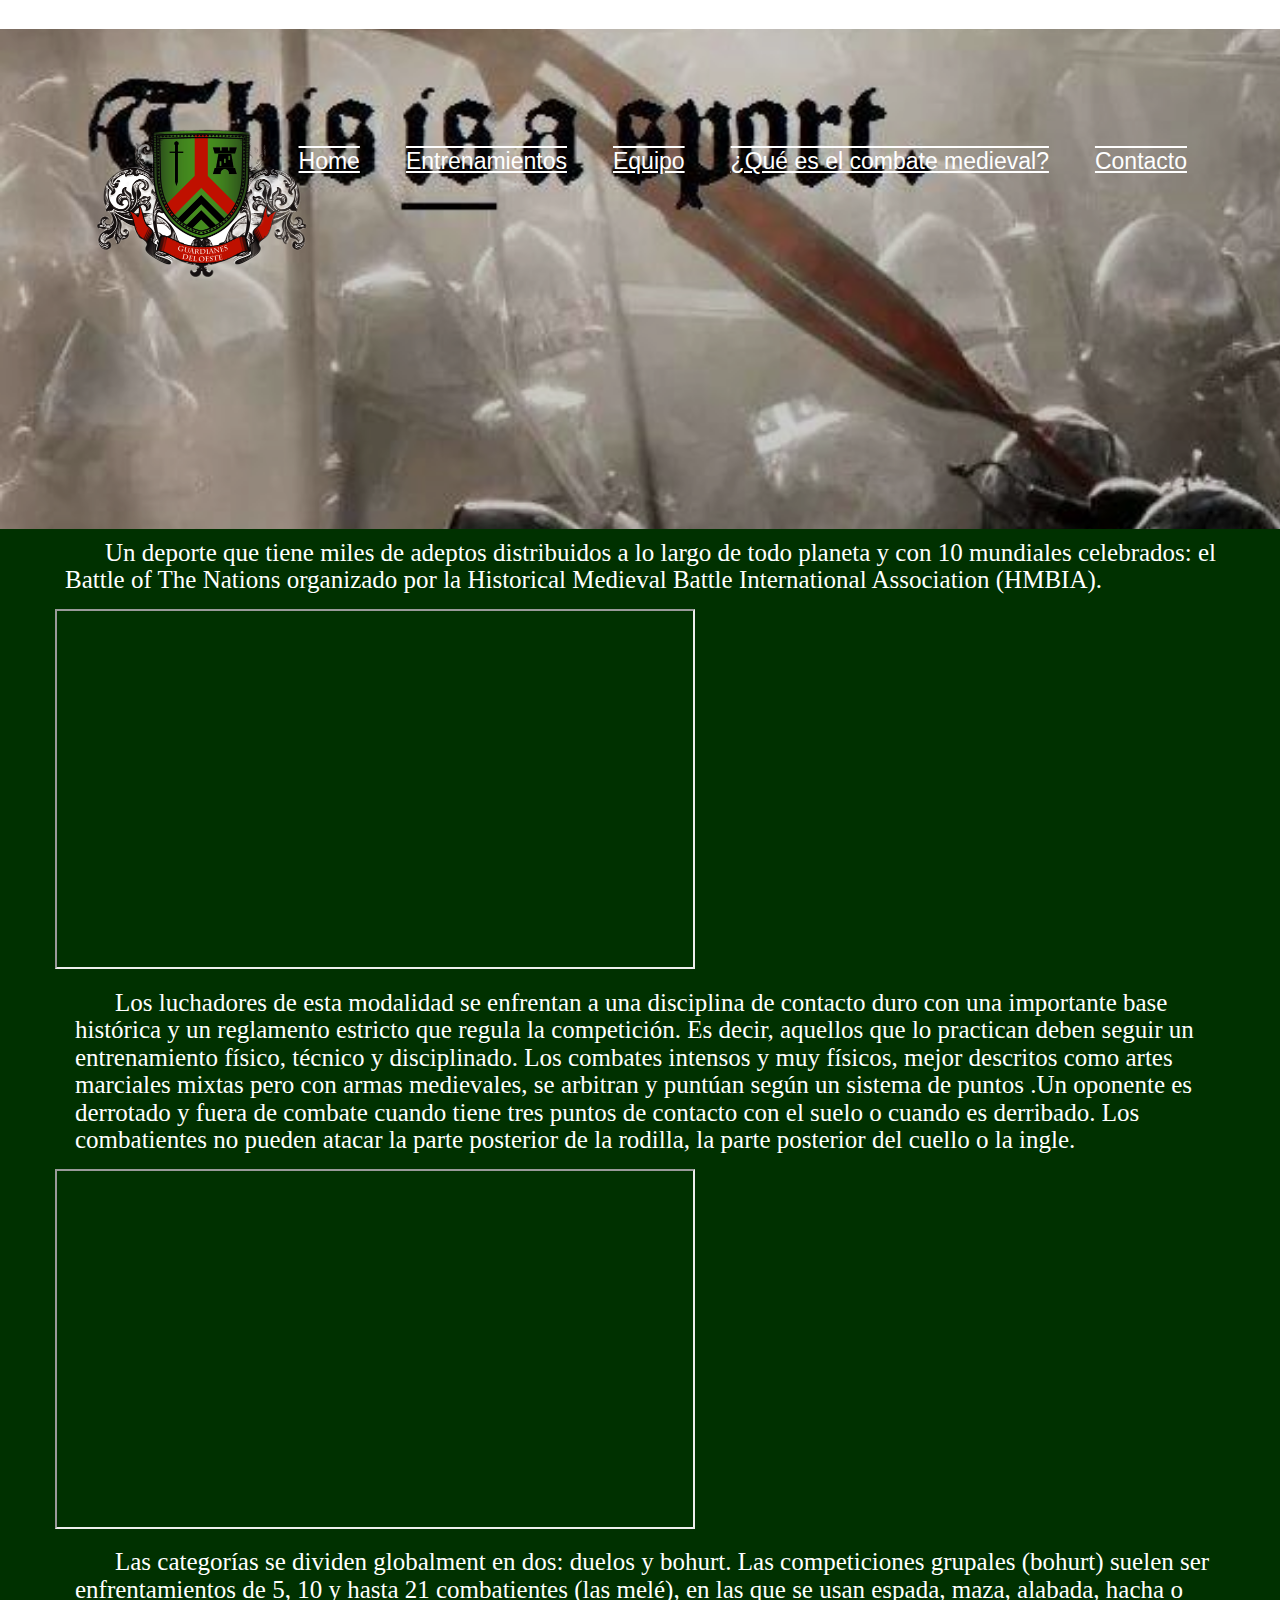
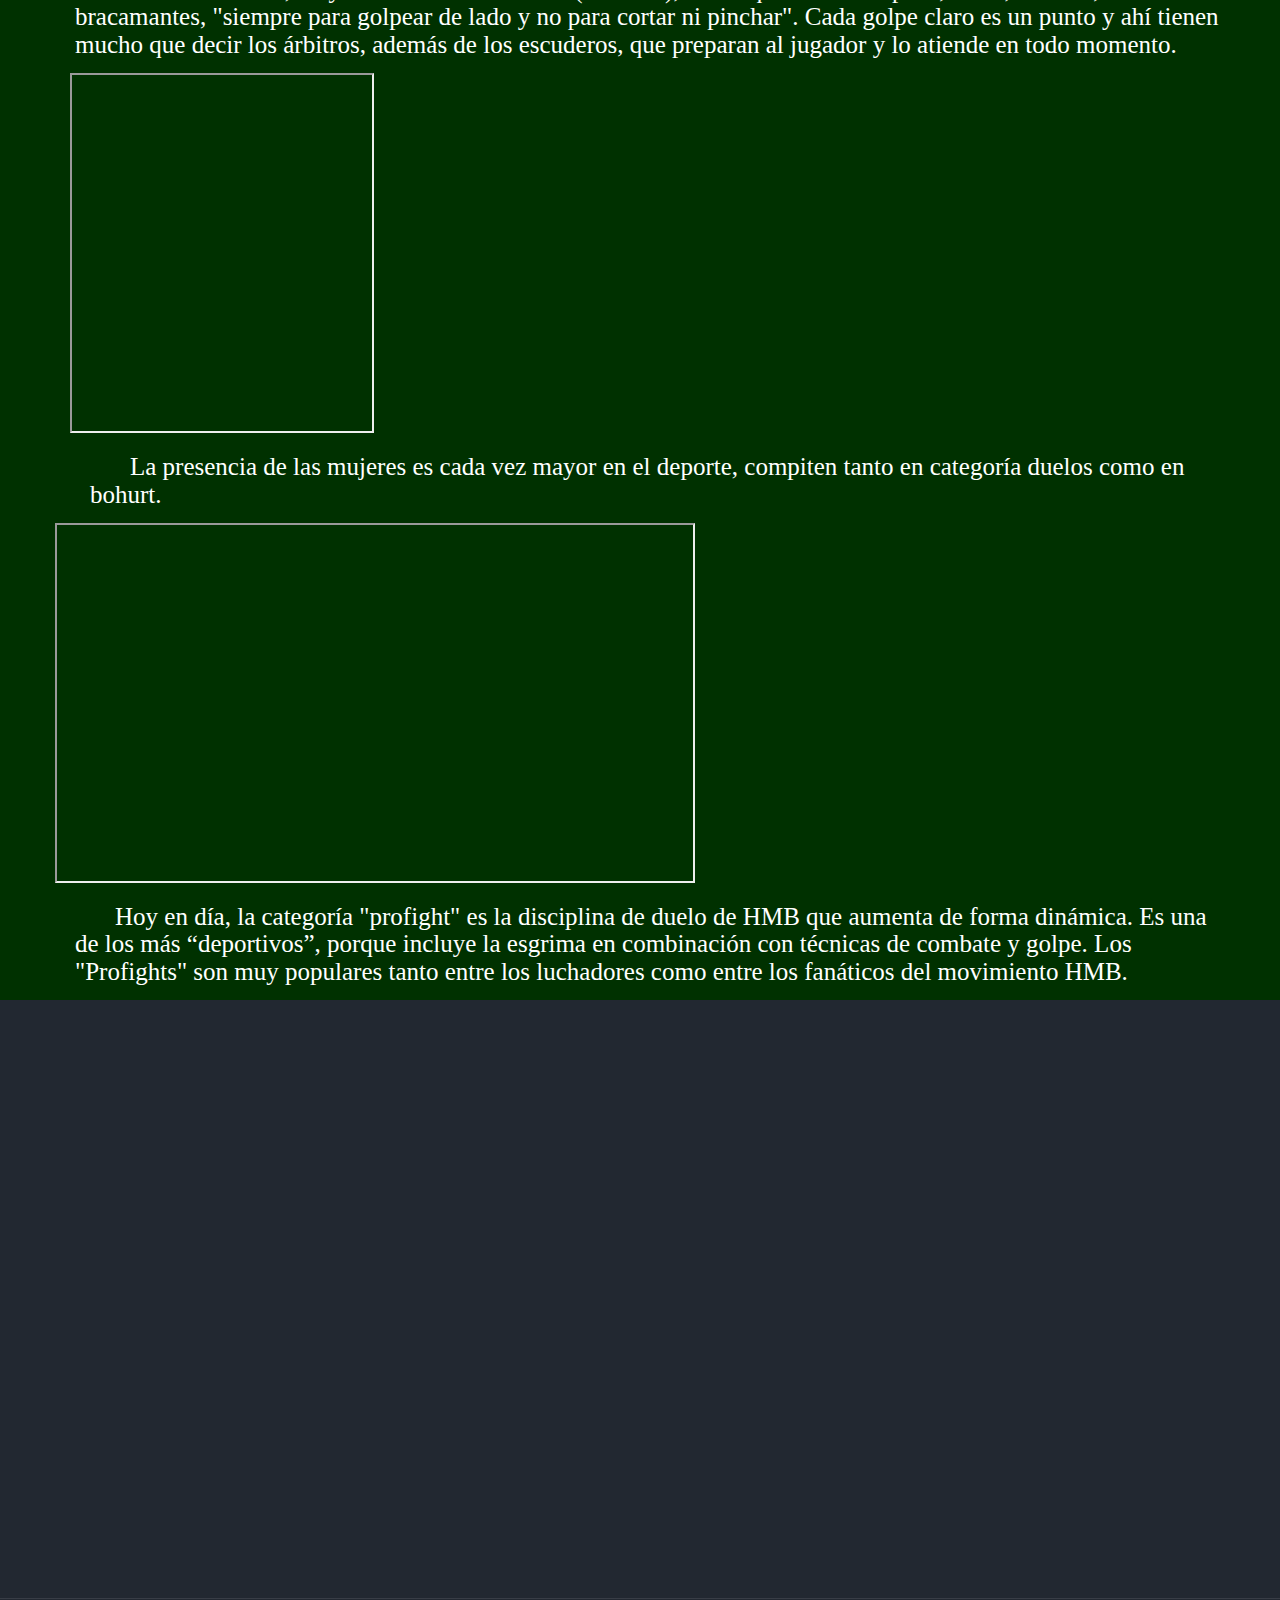
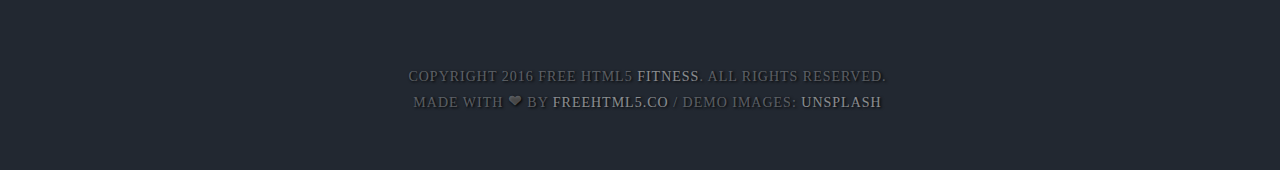
==== commit 352cc3b8: "proyecto actualizado" ====
--- a/proyecto/about.html
+++ b/proyecto/about.html
@@ -111,7 +111,7 @@
 				</div>
 			</header>
 		<!-- end:fh5co-header -->
-		<div class="fh5co-parallax" style="background-image: url(mm.jpg);" data-stellar-background-ratio="0.5">
+		<div class="fh5co-parallax" style="background-image: url(ik.jpg);" data-stellar-background-ratio="0.5">
 			<div class="overlay"></div>
 			<div class="container">
 				<div class="row">
@@ -186,7 +186,7 @@
 						<div class="col-md-4 animate-box">
 							<h3 class="section-title">Dirección</h3>
 							<ul class="contact-info">
-								<li><i class="icon-map-marker"></i>Club Gimnasia y Esgrima, calle Gutierrez 261, Ciudad de Mendoza.</li>
+								<li><i class="icon-map-marker"></i>Gimnasio Nº3. Ayacucho 349, 4ta. Sección, Ciudad de Mendoza.</li>
 								<li><i class="icon-phone"></i>+54 2613458516</li>
 								<li><i class="icon-envelope"></i><a href="#">guardianesdeloestemza@gmail.com</a></li>
 								<li><i class="icon-globe2"></i><a href="#">www.yoursite.com</a></li>
@@ -194,7 +194,7 @@
 						</div>
 						<div class="col-md-4 animate-box">
 							<h3 class="section-title">Sacate las dudas! Contactanos</h3>
-						<img src="fist.gif" alt="">
+						<img src="fist.gif" alt=""height="150" width="300">
 								</div>
 							</form>
 						</div>
@@ -208,17 +208,7 @@
 						</div>
 						<div class="container">
   <div class="row">
-    <div class="col-12 col-md-8 ">.col-12 .col-md-8</div>
-    <div class="col-6 col-md-4">.col-6 .col-md-4</div>
-  </div>
-  <div class="row">
-    <div class="col-6 col-md-4">.col-6 .col-md-4</div>
-    <div class="col-6 col-md-4">.col-6 .col-md-4</div>
-    <div class="col-6 col-md-4">.col-6 .col-md-4</div>
-  </div>
-  <div class="row">
-    <div class="col-6">.col-6</div>
-    <div class="col-6">.col-6</div>
+    
   </div>
 </div>
 					</div>
--- a/proyecto/css/style.css
+++ b/proyecto/css/style.css
@@ -25,30 +25,35 @@
 }
 
 a {
-  color: #fafafa;
-  font-size: 20px;
+  color: #545454;
+  text-shadow: black 0.7em 0.4em 0.6em
+  font-size: 50px;
   -webkit-transition: 0.5s;
   -o-transition: 0.5s;
   transition: 0.5s;
 }
 a:hover {
-  font-size: 20px;
+  font-size: 40px;
   text-decoration: none !important;
-  color: #fafafa !important;
+  color: #545454; text-shadow: black 0.1em 0.1em 0.2em
 }
 
 h1 {
+  text-align: center;
   margin-bottom: 1.5em;
   font-size: 58px;
   color: #dedede;
   font-family: "Book Antiqua" ;
+  color: white; text-shadow: black 0.1em 0.1em 0.2em
 
 }
 h2 {
+  text-align: center;
   margin-bottom: 1.5em;
   font-size: 50px;
   color: #dedede;
   font-family: "Book Antiqua", Arial, sans-serif;
+  color: white; text-shadow: black 0.1em 0.1em 0.2em
 }
 ul, ol {
   margin-bottom: 1.5em;
@@ -57,6 +62,8 @@
   font-family: "Constantia", Arial, sans-serif;
 }
 h3 {
+  text-align: center;
+  text-shadow: 1px 1px white, -1px -1px #333;
   margin-bottom: 1.5em;
   font-size: 30px;
   color: #dedede;
@@ -64,21 +71,26 @@
   text-decoration: italic;
 }
 h4 {
+  text-align: center;
   color: #212121;
   font-family: "Book Antiqua";
   font-weight: 500;
   font-size: 45px;
   color: #fafafa;
   margin: 0 0 30px 0;
+  color: white; text-shadow: black 0.1em 0.1em 0.2em
 
 }
 p, h6 {
+  text-align: center;
+  text-shadow: 1px 1px white, -1px -1px #333;
   color: #212121;
   font-family: "Papyrus";
   font-weight: 50px;
   font-size: 30px;
-  color: #ffffff;
+  color: #545454;
   margin: 10px 5px 15px 20px;
+  color: white; text-shadow: black 0.1em 0.1em 0.2em
 }
 h5{
   color: #212121;
@@ -245,15 +257,15 @@
 }
 
 .sf-menu a {
-  color: #2f4f4f(255, 255, 255, 0.5);
+  color: #545454(255, 255, 255, 0.5);
   padding: 0.75em 1em !important;
   font-weight: normal;
   border-left: none;
   border-top: none;
   border-top: none;
-  text-decoration: none;
+  text-decoration: underline overline;
   zoom: 1;
-  font-size: 22px;
+  font-size: 23px;
   border-bottom: none !important;
   font-weight: 300;
 }
@@ -515,7 +527,7 @@
   background: none;
 }
 #fh5co-primary-menu .fh5co-sub-menu a:hover {
-  color: #4CB648 !important;
+  color: #357f32 !important;
 }
 
 #fh5co-programs-section,
@@ -523,7 +535,7 @@
 #fh5co-team-section,
 #fh5co-blog-section,
 #fh5co-contact {
-  padding: 7em 0;
+  padding: 0;
 background-color:  #003100;
 }
 @media screen and (max-width: 768px) {
@@ -605,7 +617,7 @@
   display: inline-block;
   zoom: 1;
   *display: inline;
-  font-size: 16px;
+  font-size: 35px;
 }
 .schedule li a {
   color: rgba(0, 0, 0, 0.5);
@@ -616,7 +628,7 @@
   text-decoration: none;
 }
 .schedule li a.active {
-  background: #4CB648;
+  background: #357f32;
   color: #fff !important;
   -webkit-border-radius: 30px;
   -moz-border-radius: 30px;
@@ -630,7 +642,7 @@
     zoom: 1;
     *display: inline;
     margin-bottom: 10px;
-    font-size: 18px;
+    font-size:25px;
   }
 }
 
@@ -1431,5 +1443,13 @@
   z-index: 9999;
   background: url(../images/hourglass.svg) center no-repeat #222222;
 }
+hr {
+width: 100%;
+height: 50px;
+background-color: #0c1c0b;
+
+} ;
+
+}
 
 /*# sourceMappingURL=style.css.map */
